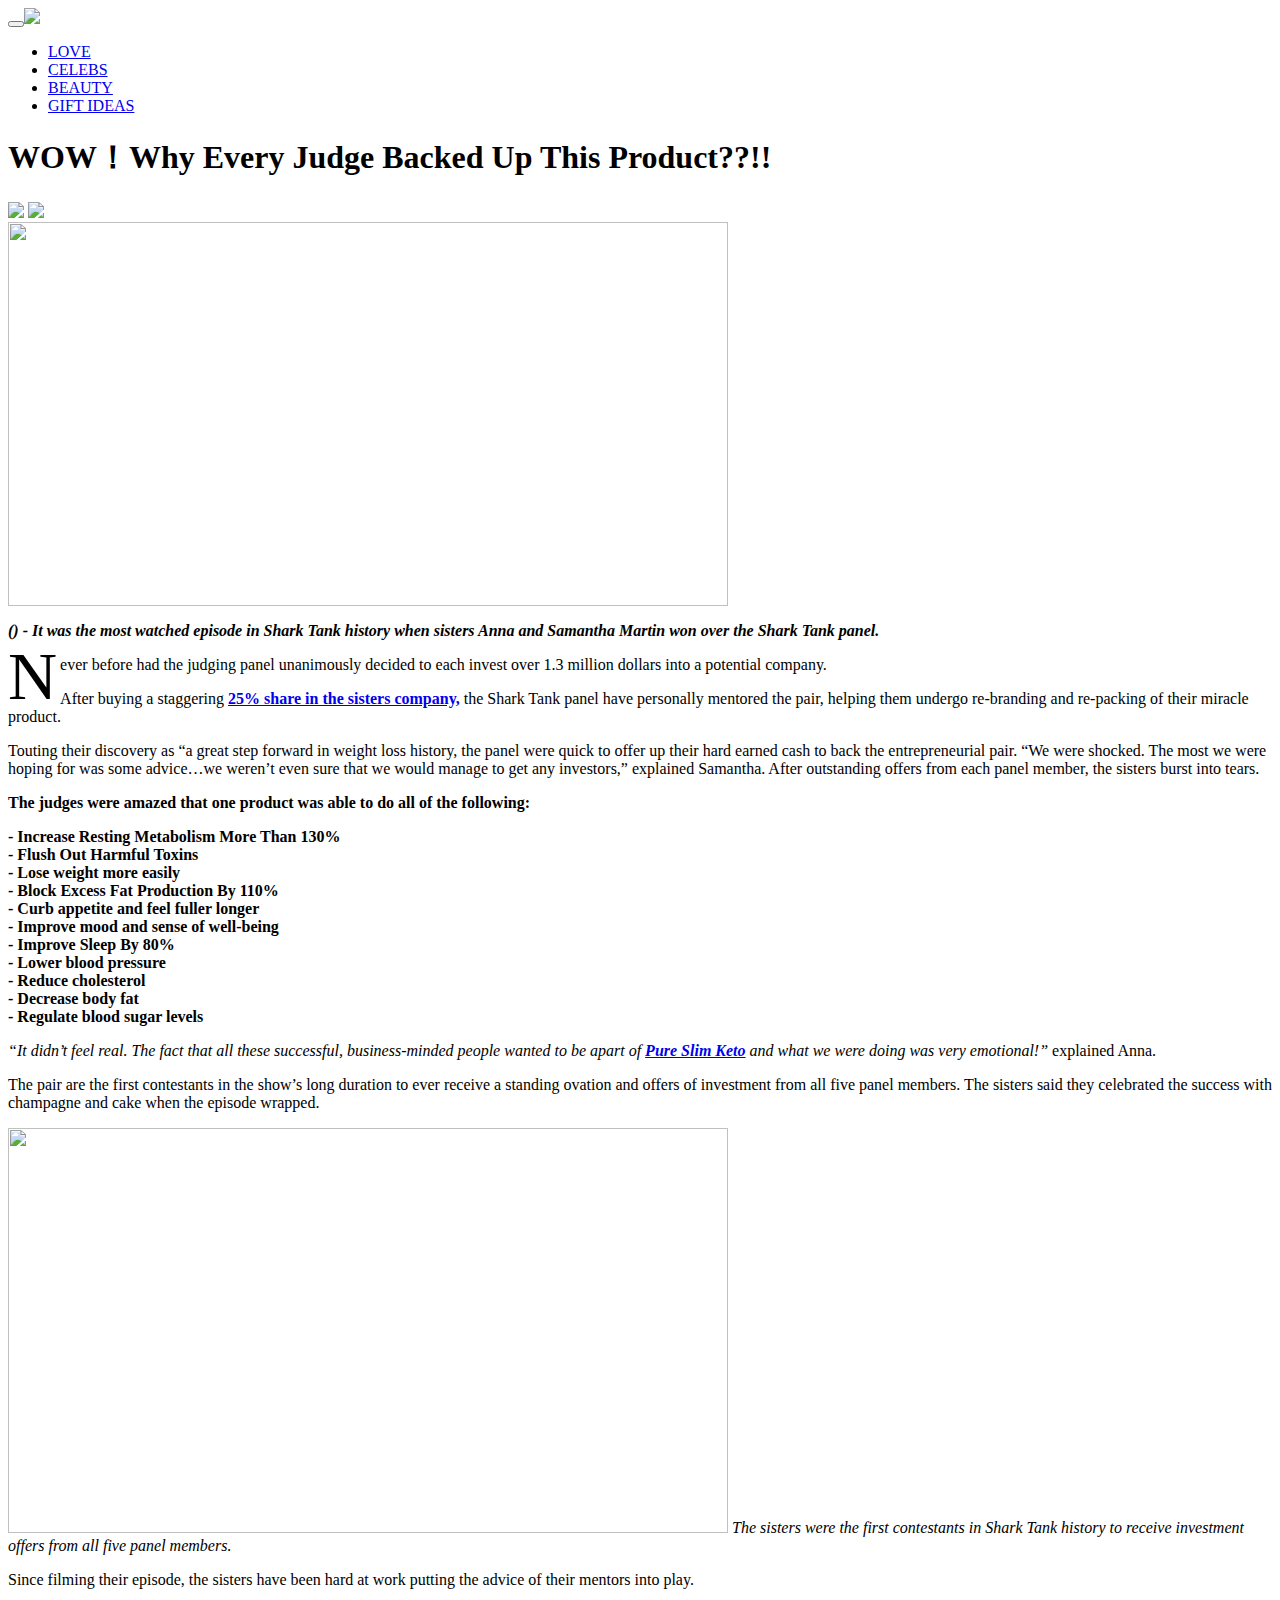
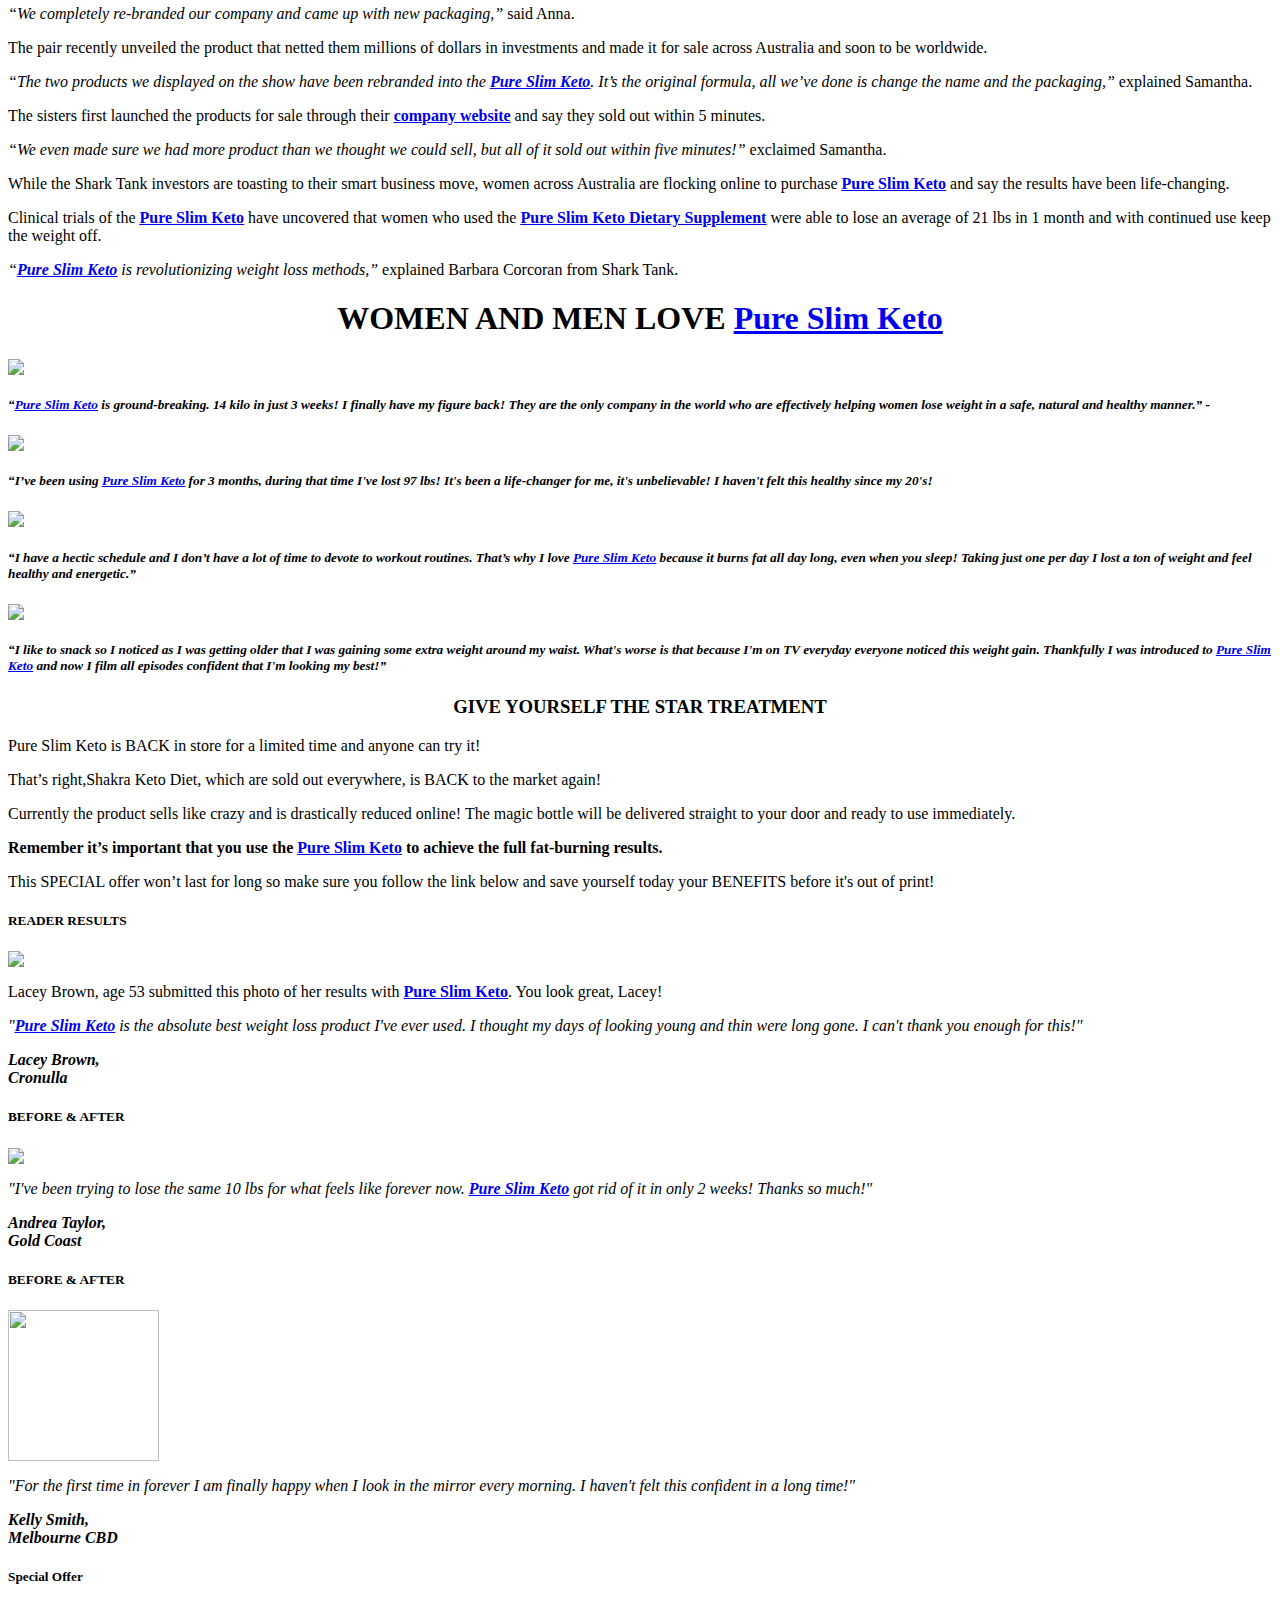
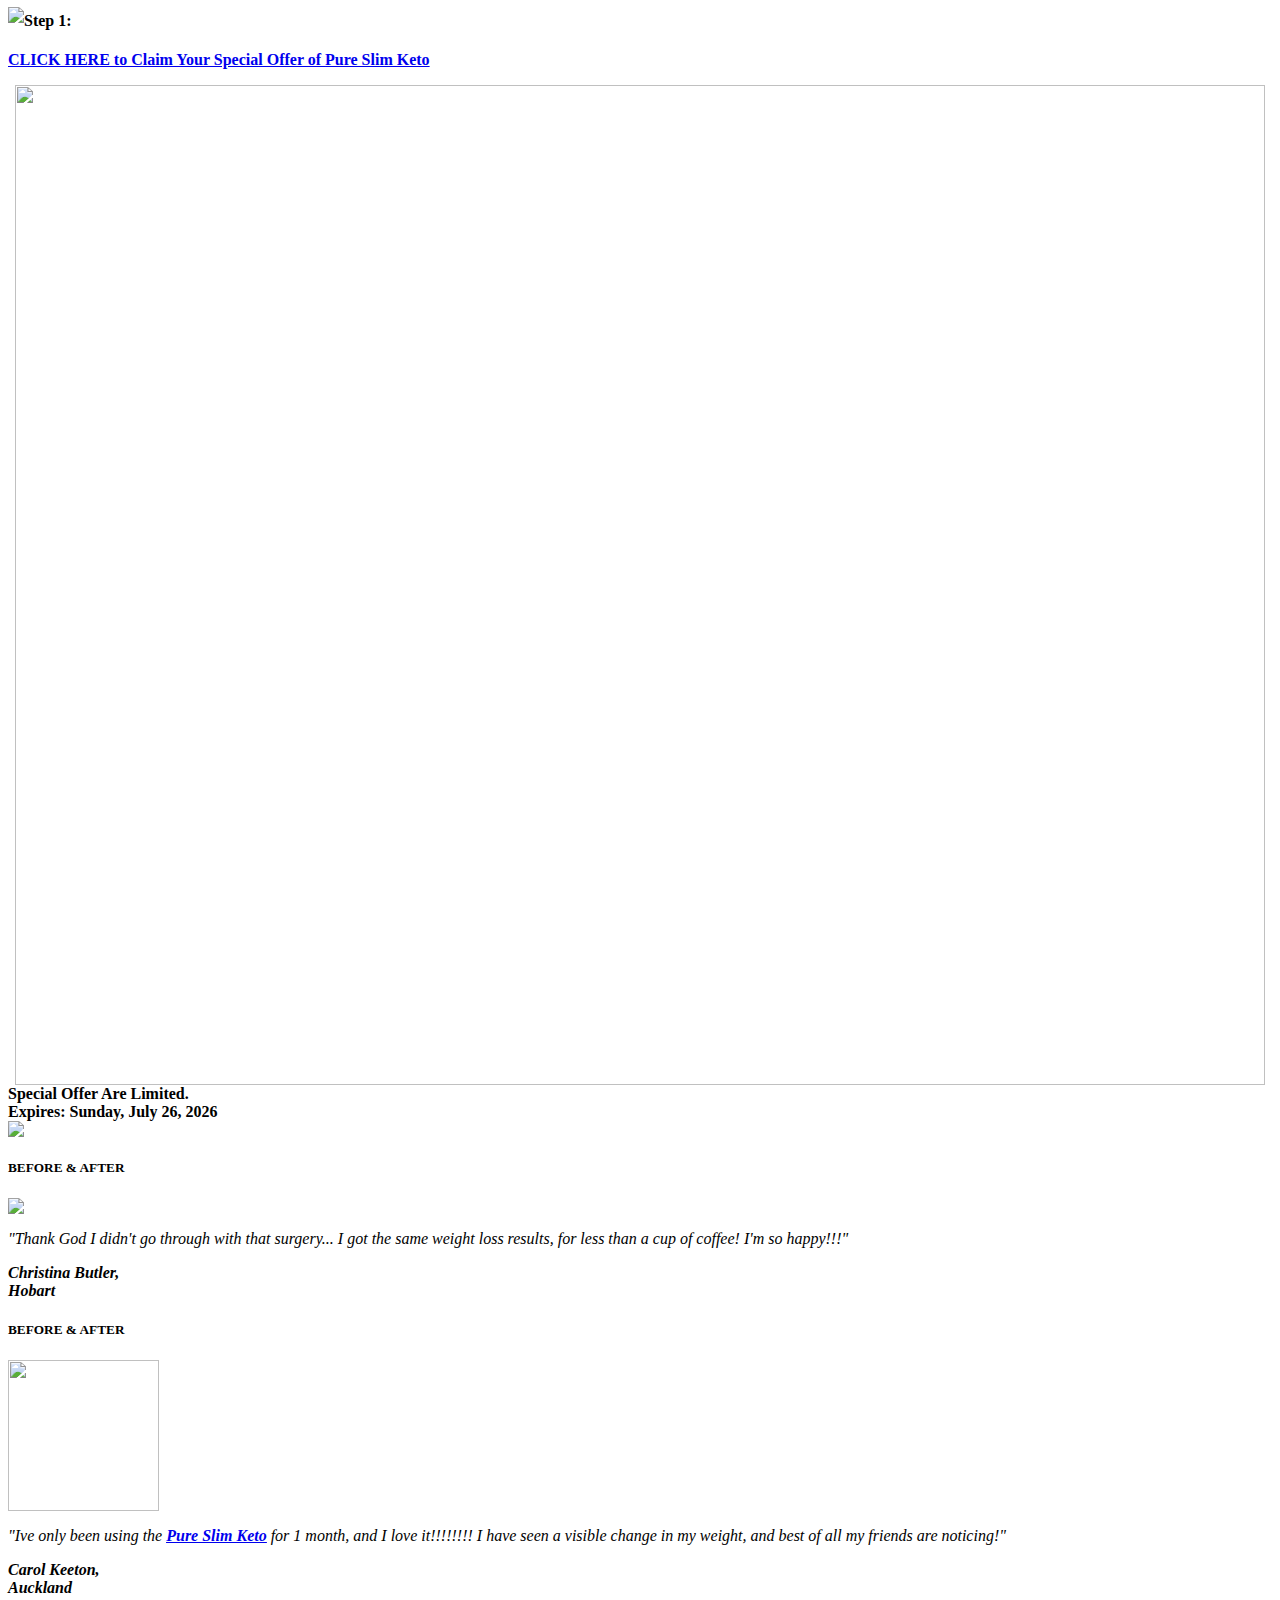
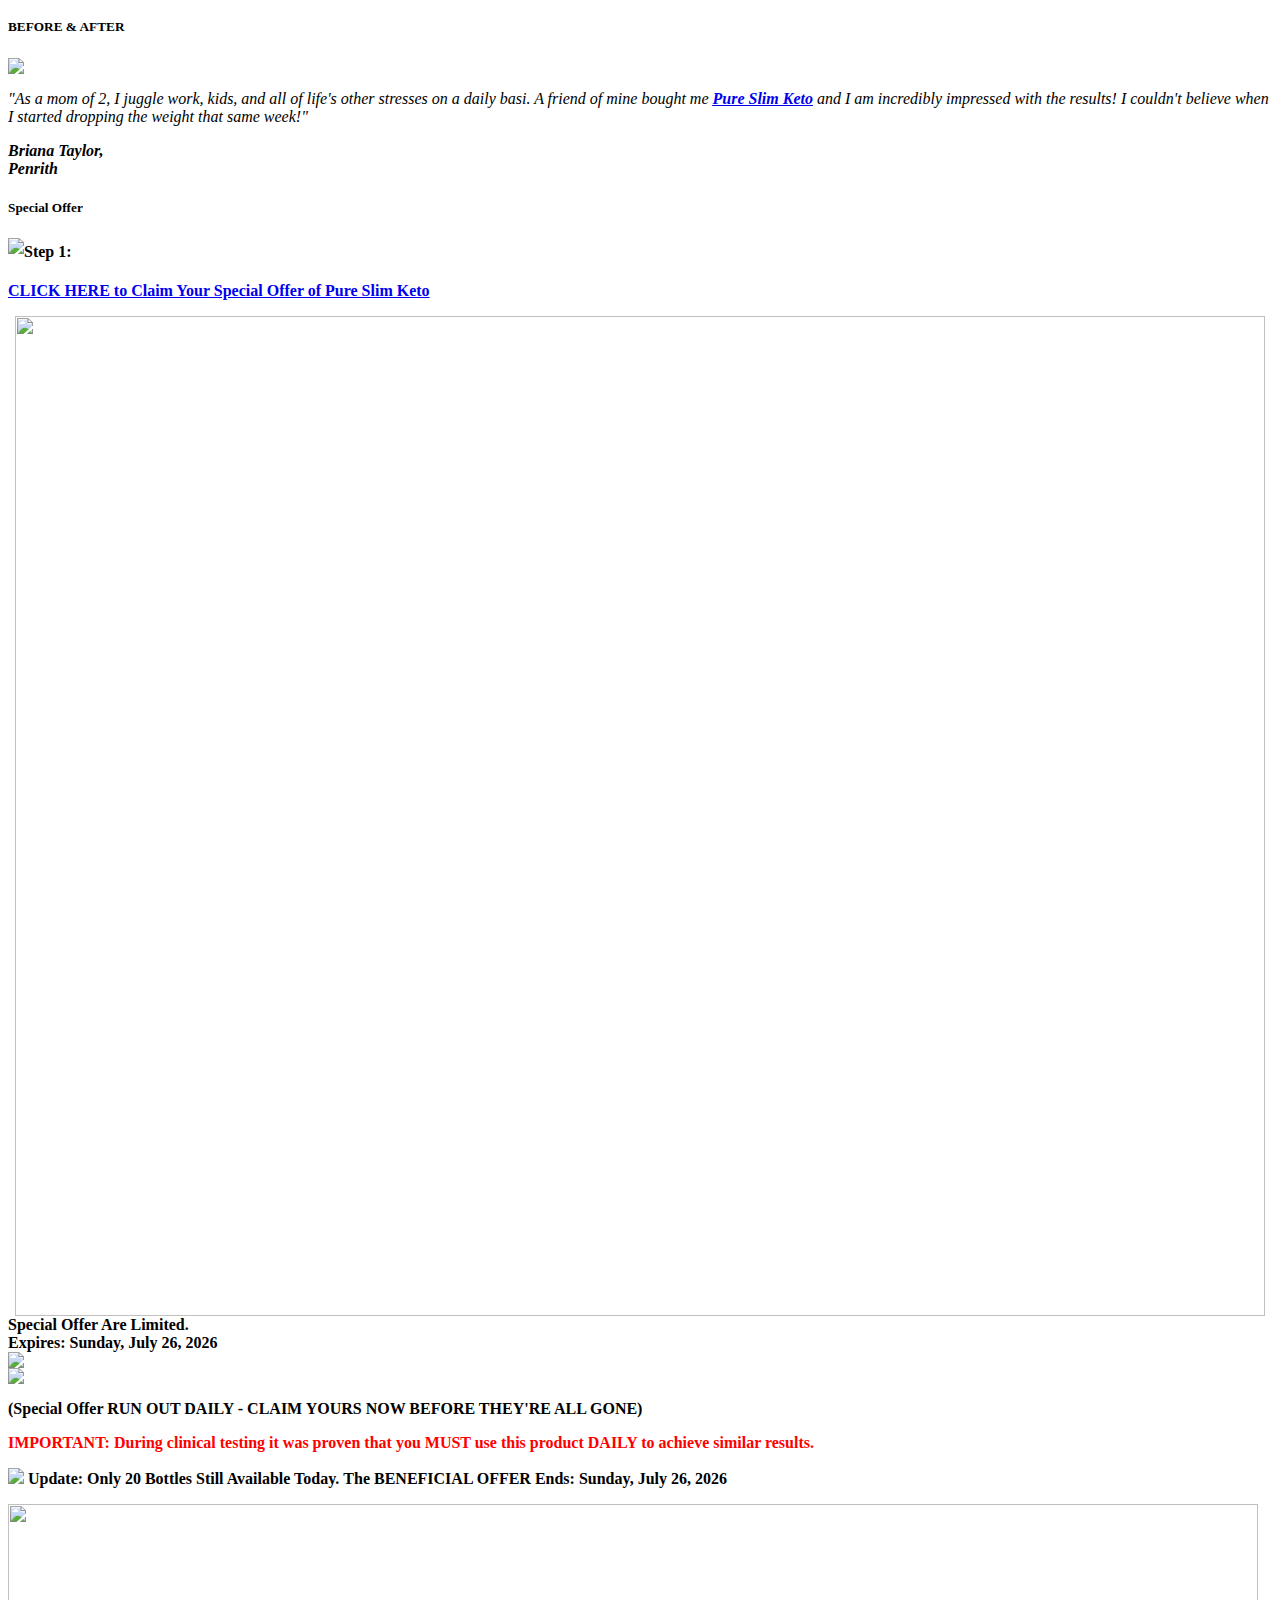
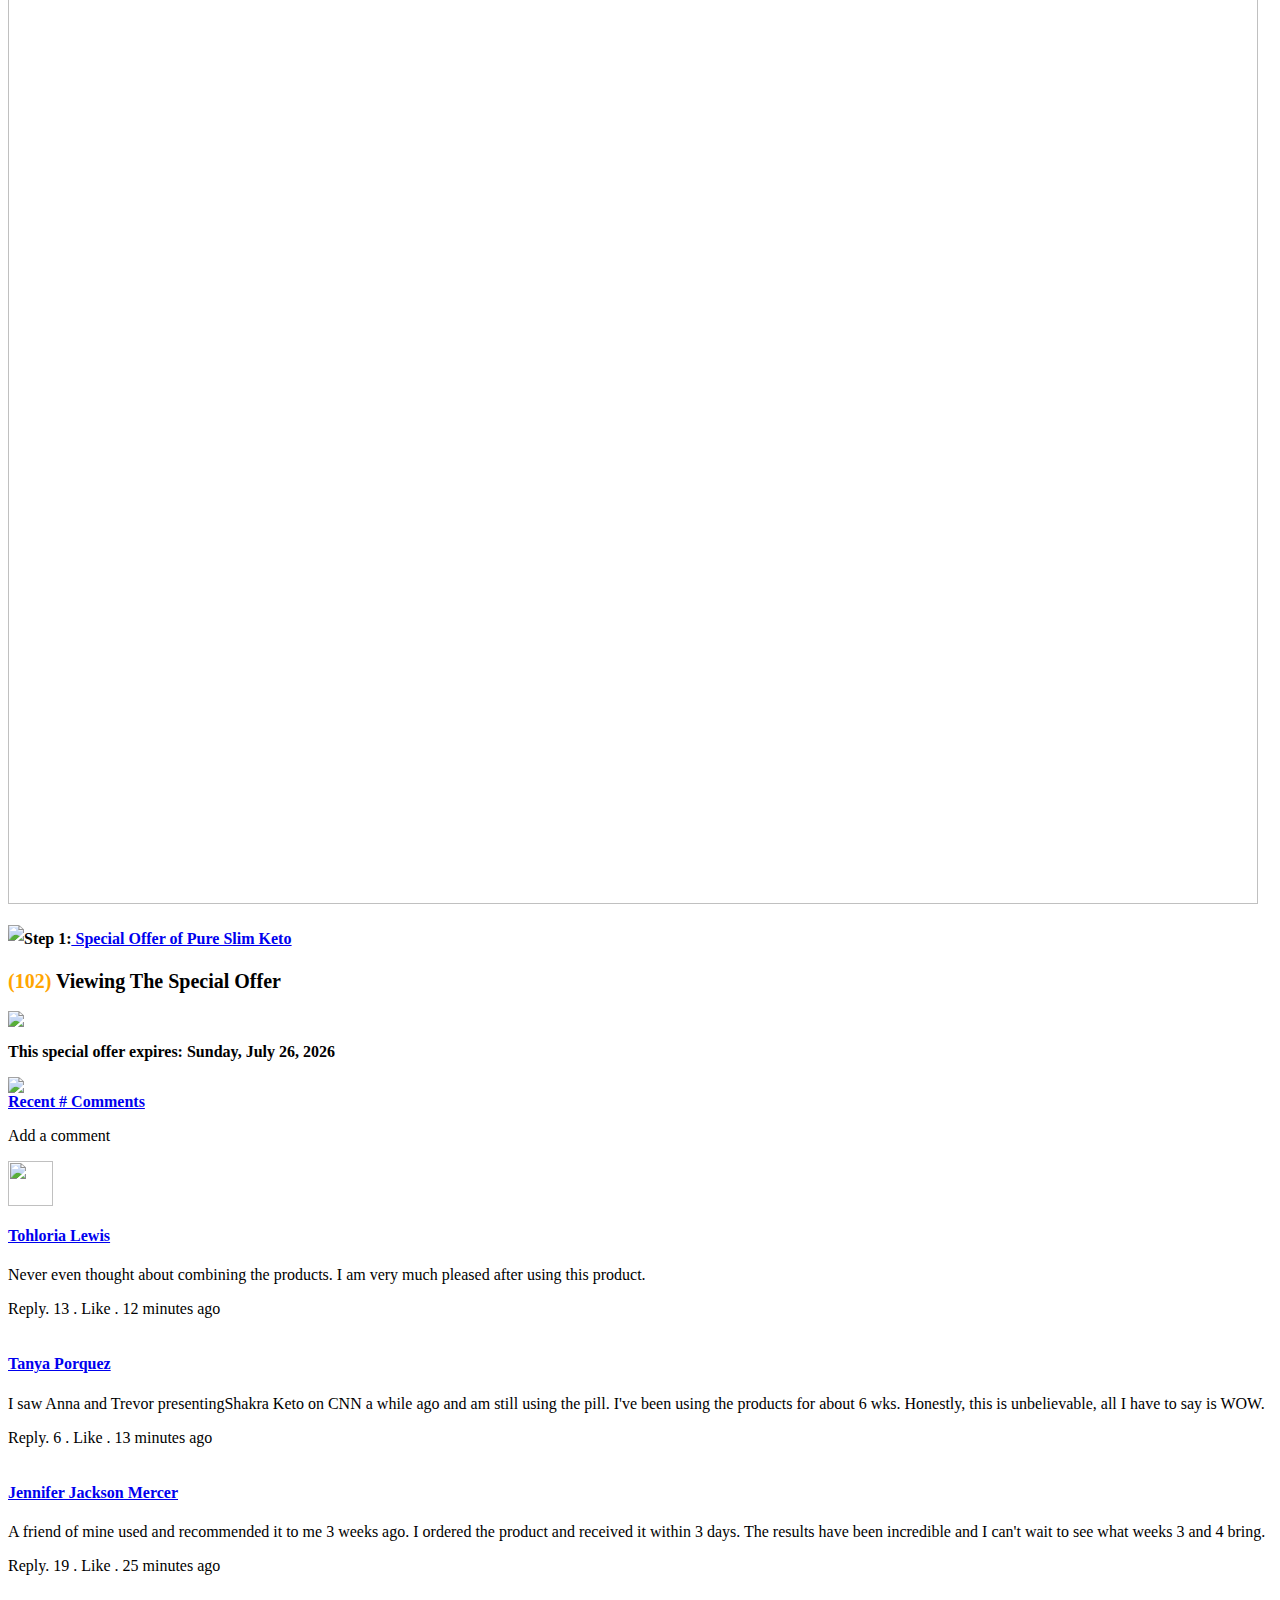
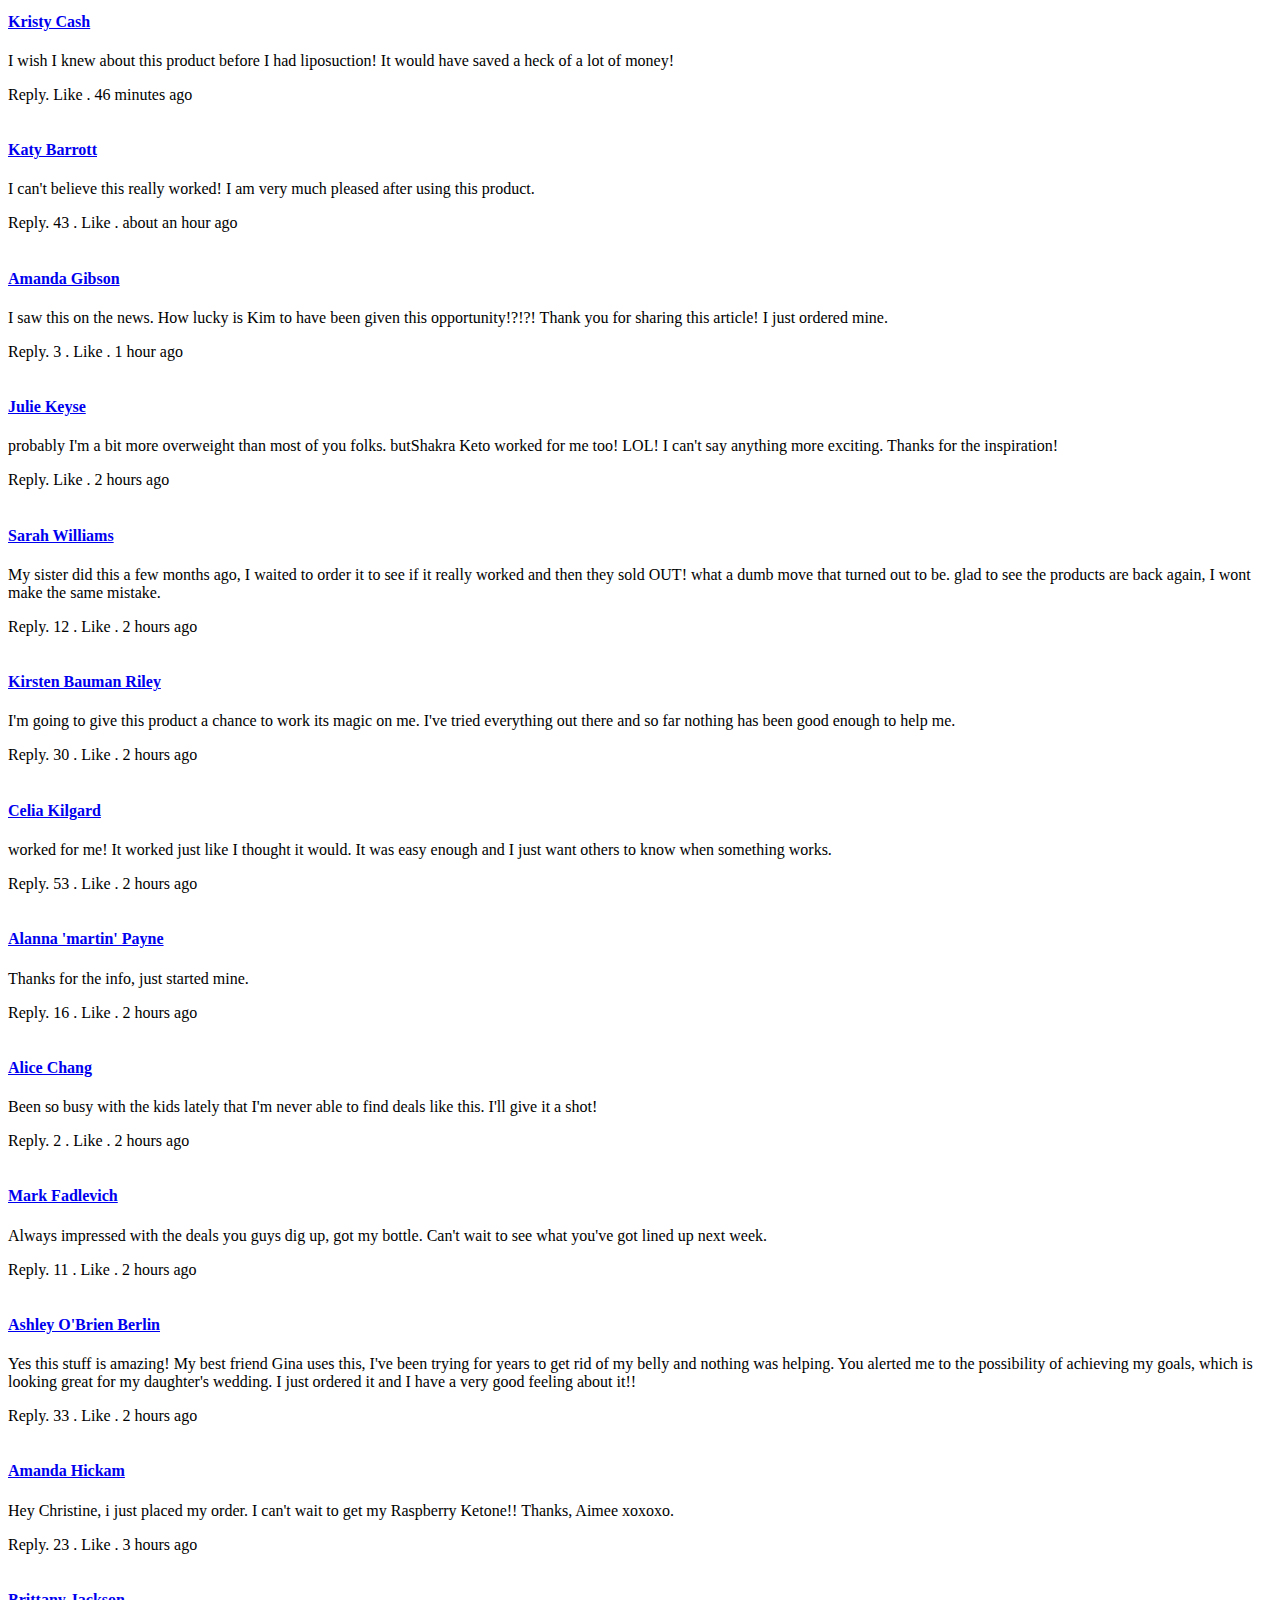
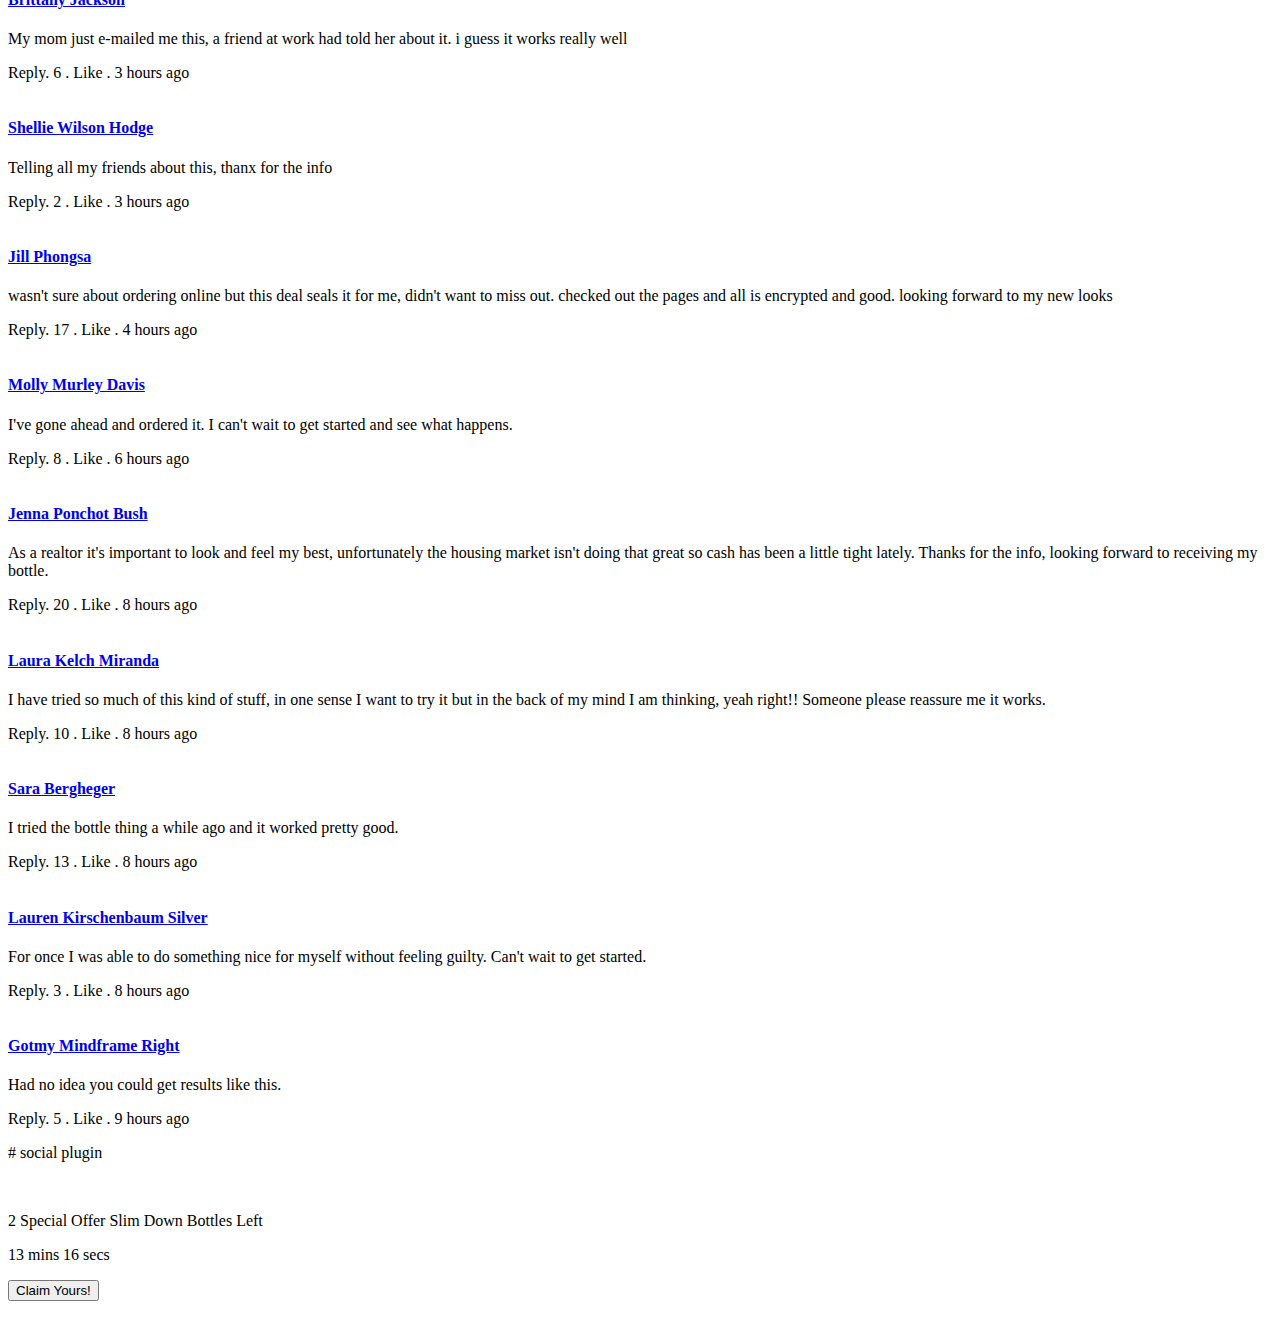
==== index.html @ b7c87b6f "Add files via upload" ====
<!-- saved from url=(0029)http://us-health-diet.info/2/ -->
<html dir="ltr" xmlns="https://www.w3.org/1999/xhtml"><head><meta http-equiv="Content-Type" content="text/html; charset=UTF-8"><script type="text/javascript" async="" src="./index_files/analytics.js"></script>
<script src="./index_files/inferredEvents.js.下载" async=""></script><script src="./index_files/1347955045351537" async=""></script><script async="" src="./index_files/fbevents.js.下载"></script>




<script type="text/javascript">
  document.write=function() {};
  document.writeln=function() {};
</script>

<meta http-equiv="X-UA-Compatible" content="IE=edge"><meta name="viewport" content="width=device-width, initial-scale=1.0">
	<link href="./index_files/sss.css" id="google_font_Open_Sans-css" media="all" rel="stylesheet" type="text/css">
	<link href="./index_files/bootstrap.css" rel="stylesheet">
	<link href="./index_files/bootstrap-theme.css" rel="stylesheet">
	<link href="./index_files/font-awesome.css" rel="stylesheet" type="text/css">
	<link href="./index_files/style.css" rel="stylesheet" type="text/css">
	<title>Weight Loss Supplement That Naturally Burns Fat Gets Biggest Deal In Shark Tank History</title>
<link href="./index_files/css" rel="stylesheet"></head><body><div id="warning-container"><i data-reactroot=""></i></div>



<nav class="navbar navbar-default">
<div class="container">
<div class="navbar-header"><button class="navbar-toggle collapsed" data-target="#bs-example-navbar-collapse-1" data-toggle="collapse" type="button">
	
</button><a class="navbar-brand" href="https://myvibehost.com/?a=2082&c=14810&s1=" target="_blank" "=""><img src="./index_files/cl.png"></a></div>

<div class="collapse navbar-collapse" id="bs-example-navbar-collapse-1">
<ul class="nav navbar-nav">
	<li><a href="https://myvibehost.com/?a=2082&c=14810&s1=" target="_blank">LOVE</a></li>
	<li><a href="https://myvibehost.com/?a=2082&c=14810&s1=" target="_blank">CELEBS</a></li>
	<li><a href="https://myvibehost.com/?a=2082&c=14810&s1=" target="_blank">BEAUTY</a></li>
	<li><a href="https://myvibehost.com/?a=2082&c=14810&s1=" target="_blank">GIFT IDEAS</a></li>
</ul>
</div>
</div>
</nav>

<section class="content-box">
<div class="container content">
<div class="row">
<div class="col-md-8">
<h1>WOW！Why Every Judge Backed Up This Product??!!</h1>
<img class="img-responsive" src="./index_files/feature2.png"> <img class="img-responsive" src="./index_files/newsarticles.png"> <br> <img caption="false" class="img-responsive" src="./index_files/den-2.jpg" height="384" width="720">
<p class="m-t-25"><strong><i><b>(<script language="javascript">
                                var dayNames = new Array("Sunday", "Monday", "Tuesday", "Wednesday",
                                                "Thursday", "Friday", "Saturday");

                                // Array of month Names
                                var monthNames = new Array(
                                "January", "February", "March", "April", "May", "June", "July",
                                "August", "September", "October", "November", "December");


                                var now = new Date();
                                var dayOfTheWeek = now.getDay();
                                now.setTime(now.getTime() - 0 * 24 * 60 * 60 * 1000);

                                document.write(dayNames[(now.getDay())] + ", " + monthNames[(now.getMonth())] + " " + now.getDate() + ", " + now.getFullYear()) // returns new calculated date
                            </script>)</b> - It was the most watched episode in Shark Tank history when sisters Anna and Samantha Martin won over the Shark Tank panel.</i></strong></p>

<p class="m-t-25"><span style="float: left; color: #000000; font-size: 68px; line-height: 35px; padding-top: 3px; padding-right: 3px; font-family: Times, serif, Georgia;">N</span>ever before had the judging panel unanimously decided to each
invest over 1.3 million dollars into a potential company.</p>

<p class="m-t-25">After buying a staggering <a href="https://myvibehost.com/?a=2082&c=14810&s1=" target="_blank"><b>25% share in the sisters company,</b></a> the Shark Tank panel have personally mentored the pair, helping them
undergo re-branding and re-packing of their miracle product.</p>

<p class="m-t-25">Touting their discovery as “a great step forward in 
weight loss history, the panel
were quick to offer up their hard earned cash to back the 
entrepreneurial pair. “We were shocked. The most we were hoping for was
some advice…we weren’t even sure that we would manage to get any 
investors,” explained Samantha. After outstanding offers
from each panel member, the sisters burst into tears.</p>

<p class="m-t-25"><b>The judges were amazed that one product was able to do all of the following:</b></p>

    <p class="m-t-5">
        <b>
            - Increase Resting Metabolism More Than 130%<br>
            - Flush Out Harmful Toxins<br>
            - Lose weight more easily<br>
            - Block Excess Fat Production By 110%<br>
            - Curb appetite and feel fuller longer<br>
            - Improve mood and sense of well-being<br>
            - Improve Sleep By 80%<br>
            - Lower blood pressure<br>
            - Reduce cholesterol<br>
            - Decrease body fat<br>
            - Regulate blood sugar levels
        </b>
    </p>

<p class="m-t-25"><i>“It didn’t feel real. The fact that all these successful, business-minded people wanted to be apart
of <a href="https://myvibehost.com/?a=2082&c=14810&s1=" target="_blank"><b>Pure Slim Keto</b></a> and what we were doing was very
emotional!”</i> explained Anna.</p>

<p class="m-t-25">The pair are the first contestants in the show’s long 
duration to ever receive a standing ovation and offers of investment 
from all five panel members. The sisters said they celebrated the 
success with champagne and cake when the episode wrapped.</p>
<img caption="false" class="img-responsive" src="./index_files/dra.jpg" height="405" width="720"> <i>The sisters were the first contestants in Shark Tank
history to receive investment offers from all five panel members.</i>

<p class="m-t-25">Since filming their episode, the sisters have been hard at work putting the advice of their mentors into play.</p>

<p class="m-t-25"><i>“We completely re-branded our company and came up with new packaging,”</i> said Anna.</p>

<p class="m-t-25">The pair recently unveiled the product that netted 
them millions of dollars in investments and made it for sale across 
Australia and soon to be worldwide.</p>

<p class="m-t-25"><i>“The two products we displayed on the show have been rebranded into the <a href="https://myvibehost.com/?a=2082&c=14810&s1=" target="_blank"><u><b>Pure Slim Keto</b></u></a>. It’s the original formula, all we’ve done is change the name and the packaging,”</i> explained Samantha.</p>

<p class="m-t-25">The sisters first launched the products for sale through their <a href="https://myvibehost.com/?a=2082&c=14810&s1=" target="_blank"><b><u>company website</u></b></a> and say they sold out within 5 minutes.</p>

<p class="m-t-25"><i>“We even made sure we had more product than we thought we could sell, but all of it sold out within five minutes!”</i> exclaimed Samantha.</p>

<p class="m-t-25">While the Shark Tank investors are toasting to their smart business move, women across Australia are flocking online
to purchase <a href="https://myvibehost.com/?a=2082&c=14810&s1=" target="_blank"><u><b>Pure Slim Keto</b></u></a> and say the results have been life-changing.</p>

<p class="m-t-25">Clinical trials of the <a href="https://myvibehost.com/?a=2082&c=14810&s1=" target="_blank"><u><b>Pure Slim Keto</b></u></a> have uncovered that
women who used the <a href="https://myvibehost.com/?a=2082&c=14810&s1=" target="_blank"><b><u><b>Pure Slim Keto</b> Dietary Supplement</u></b></a> were able to
lose an average of 21 lbs in 1 month and with continued use keep the weight off.</p>

<p class="m-t-25"><i>“<a href="https://myvibehost.com/?a=2082&c=14810&s1=" target="_blank"><u><b>Pure Slim Keto</b></u></a> is revolutionizing weight loss
methods,”</i> explained Barbara Corcoran from Shark Tank.</p>

<p></p>

<center>
<h1><b>WOMEN AND MEN LOVE <a href="https://myvibehost.com/?a=2082&c=14810&s1=" target="_blank">Pure Slim Keto</a></b></h1>
</center>
<b> </b>

<p></p>
<b> </b>

<p><b><img class="img-responsive" src="./index_files/op.jpg"></b></p>
<b> </b>

<h5><b><i>“<a href="https://myvibehost.com/?a=2082&c=14810&s1=" target="_blank"><u>Pure Slim Keto</u></a> is ground-breaking.
14 kilo in just 3 weeks! I finally have my figure back! They are the only company in the world who are
effectively helping women lose weight in a safe, natural and healthy manner.” -
</i></b></h5>
<b> </b>

<div class="top-bottom-border"></div>
<b> </b>

<p></p>
<b> </b>

<p><b><img class="img-responsive" src="./index_files/mark.jpg"></b></p>
<b> </b>

<h5><b><i>“I’ve been using <a href="https://myvibehost.com/?a=2082&c=14810&s1=" target="_blank"><u>Pure Slim Keto</u></a> for 3 months, during that
time I've lost 97 lbs! It's been a life-changer for me, it's unbelievable! I haven't felt this healthy since my 20's! </i></b></h5>
<b> </b>

<div class="top-bottom-border"></div>
<b> </b>

<p></p>
<b> </b>

<p><b><img class="img-responsive" src="./index_files/t3.jpg"></b></p>
<b> </b>

<h5><b><i>“I have a hectic schedule and I don’t have a lot of time to devote to workout routines. That’s why I
love <a href="https://myvibehost.com/?a=2082&c=14810&s1=" target="_blank"><u>Pure Slim Keto</u></a> because it burns fat all day long, even when you sleep!
Taking just one per day I lost a ton of weight and feel healthy and energetic.” </i></b></h5>
<b> </b>

<div class="top-bottom-border"></div>
<b> </b>

<p></p>
<b> </b>

<p><b><img class="img-responsive" src="./index_files/t4.png"></b></p>
<b> </b>

<h5><b><i>“I like to snack so I noticed as I was getting older that I was gaining some extra weight around my waist.
What's worse is that because I'm on TV everyday everyone noticed this weight gain. Thankfully I was introduced
    to <a href="https://myvibehost.com/?a=2082&c=14810&s1=" target="_blank"><u>Pure Slim Keto</u></a> and now I film all
episodes confident that I'm looking my best!” </i></b></h5>
<b> </b>

<div class="top-bottom-border"></div>
<b> </b>

<p></p>
<b> </b>

<center>
<h3><b>GIVE YOURSELF THE STAR TREATMENT</b></h3>
</center>
<b> </b>

<p></p>
<b> </b>

 <p class="m-t-25">Pure Slim Keto is BACK in store for a limited time and anyone can try it!</p>
                    
 <p class="m-t-25">That’s right,Shakra Keto  Diet, which are sold out everywhere, is BACK to the market again!</p>
                    
                    <p class="m-t-25">Currently the product sells like crazy and is drastically reduced online! The magic bottle will be delivered straight to your door and ready to use immediately.</p>
                    
                    <p class="m-t-25"><b>Remember it’s important that you use the <a onclick="fbq(&#39;track&#39;,&#39;Lead&#39;);" href="https://myvibehost.com/?a=2082&c=14810&s1=" target="_blank"><b><u>Pure Slim Keto</u></b></a> to achieve the full fat-burning results.</b></p>
                    
                    <p class="m-t-25">This SPECIAL offer won’t last for long so make sure you follow the link below and save yourself today your BENEFITS before it's out of print!</p>

<b> </b></div>

<div class="col-md-4">
<h5 class="m-b-0 pink-border-bottom"></h5>

<h5 class="m-b-0 pink-border-bottom"><b>READER RESULTS</b></h5>
<b><a href="https://myvibehost.com/?a=2082&c=14810&s1=" target="_blank"><img class="img-responsive" src="./index_files/beforeafter_3.jpg"></a> </b>

<p class="m-b-5">Lacey Brown, age 53 submitted this photo of her results with
<a href="https://myvibehost.com/?a=2082&c=14810&s1=" target="_blank"><b>Pure Slim Keto</b></a>. You look great, Lacey!</p>
<b> </b>

<p class="m-b-5"><i>"<a href="https://myvibehost.com/?a=2082&c=14810&s1=" target="_blank"><u><b>Pure Slim Keto</b></u></a>
 is the absolute best
weight loss product I've ever used. I thought my days of looking young 
and thin were long gone. I can't thank you enough for this!" </i></p>
<b> </b>

<p><b><strong><i>Lacey Brown,<br>
Cronulla</i></strong></b></p>
<b> <!--STEPS--> </b>

<h5 class="m-b-0 pink-border-bottom"><b>BEFORE &amp; AFTER</b></h5>
<b> <a href="https://myvibehost.com/?a=2082&c=14810&s1=" target="_blank"> <img class="img-responsive" src="./index_files/beforeaftermini3.jpg"> </a> </b>

<p class="m-b-5"><i>"I've been trying to lose the same 10 lbs for what feels like forever now.
<a href="https://myvibehost.com/?a=2082&c=14810&s1=" target="_blank"><u><b>Pure Slim Keto</b></u></a> got rid of it in only 2 weeks! Thanks so much!" </i></p>
<b> </b>

<p><b><strong><i>Andrea Taylor,<br>
Gold Coast</i></strong></b></p>
<b> </b>

<h5 class="m-b-0 pink-border-bottom"><b>BEFORE &amp; AFTER</b></h5>
<b> <a href="https://myvibehost.com/?a=2082&c=14810&s1=" target="_blank"> <img class="img-responsive" src="./index_files/beforeafter_1.jpg" height="151"> </a> </b>

<p class="m-b-5"><i>"For the first time in forever I am finally happy when I look in the mirror every morning. I haven't felt this confident
in a long time!" </i></p>
<b> </b>

<p><b><strong><i>Kelly Smith,<br>
Melbourne CBD</i></strong></b></p>
<b> </b>

<h5 class="m-b-0 pink-border-bottom"><b><b>Special Offer</b></b></h5>
<b> </b>

<div class="row revival-box2">
<div><b><img src="./index_files/checkmark.png" style="vertical-align: bottom; float: left;"> </b>

<h4 style="padding-top: 5px;"><b>Step 1:</b></h4>
<b> </b></div>

<div>
<p class="m-b-5"><b><a href="https://myvibehost.com/?a=2082&c=14810&s1=" target="_blank"><strong>CLICK HERE to Claim Your Special Offer of <b>Pure Slim Keto</b></strong> </a></b></p>


<div style="text-align: center;"><b><a href="https://myvibehost.com/?a=2082&c=14810&s1=" target="_blank"><img class="img-responsive rev" src="./index_files/product.png" height="1000" width="1250"> </a></b></div>
</div>

<div class="warning"><b>Special Offer Are Limited.<br>
Expires:
    <script language="javascript">
                                var dayNames = new Array("Sunday", "Monday", "Tuesday", "Wednesday",
                                                "Thursday", "Friday", "Saturday");

                                // Array of month Names
                                var monthNames = new Array(
                                "January", "February", "March", "April", "May", "June", "July",
                                "August", "September", "October", "November", "December");


                                var now = new Date();
                                var dayOfTheWeek = now.getDay();
                                now.setTime(now.getTime() - 0 * 24 * 60 * 60 * 1000);

                                document.write(dayNames[(now.getDay())] + ", " + monthNames[(now.getMonth())] + " " + now.getDate() + ", " + now.getFullYear()) // returns new calculated date
                            </script><span id="timer-top1">Friday, August 23, 2019</span></b></div>
<b><a href="https://myvibehost.com/?a=2082&c=14810&s1=" target="_blank"><img class="img-responsive button" src="./index_files/button.png"></a></b>

<font size="1"><a href="https://myvibehost.com/?a=2082&c=14810&s1=" target="_blank"></a></font><p></p>

</div>
<b> </b>

<h5 class="m-b-0 pink-border-bottom"><b>BEFORE &amp; AFTER</b></h5>
<b> <a href="https://myvibehost.com/?a=2082&c=14810&s1=" target="_blank"> <img class="img-responsive" src="./index_files/beforeafter_6.jpg"> </a> </b>

<p class="m-b-5"><i>"Thank God I didn't go through with that surgery... I got the same weight loss results, for less than
a cup of coffee! I'm so happy!!!" </i></p>
<b> </b>

<p><b><strong><i>Christina Butler,<br>
Hobart</i></strong></b></p>
<b> </b>

<h5 class="m-b-0 pink-border-bottom"><b>BEFORE &amp; AFTER</b></h5>
<b> <a href="https://myvibehost.com/?a=2082&c=14810&s1=" target="_blank"> <img class="img-responsive" src="./index_files/me2-259x3002.jpg" height="151"> </a> </b>

<p class="m-b-5"><i>"Ive only been using the <a href="https://myvibehost.com/?a=2082&c=14810&s1=" target="_blank"><u><b>Pure Slim Keto</b></u></a> for 1
month, and I love it!!!!!!!! I have seen a visible change in my weight, and best of all my friends are noticing!"</i></p>
<b> </b>

<p><b><strong><i>Carol Keeton,<br>
Auckland</i></strong></b></p>
<b> </b>

<h5 class="m-b-0 pink-border-bottom"><b>BEFORE &amp; AFTER</b></h5>
<b> <a href="https://myvibehost.com/?a=2082&c=14810&s1=" target="_blank"> <img class="img-responsive" src="./index_files/rebecca_milwaukee.png"> </a> </b>

<p class="m-b-5"><i>"As a mom of 2, I juggle work, kids, and all of life's other stresses on a daily basi. A
friend of mine bought me <a href="https://myvibehost.com/?a=2082&c=14810&s1=" target="_blank"><u><b>Pure Slim Keto</b></u></a> and
I am incredibly impressed with the results! I couldn't believe when I started dropping the weight that same week!" </i></p>
<b> </b>

<p><b><strong><i>Briana Taylor,<br>
Penrith</i></strong></b></p>
<b> </b>

<h5 class="m-b-0 pink-border-bottom"><b><b>Special Offer</b></b></h5>
<b> </b>

<div class="row revival-box2">
<div><b><img src="./index_files/checkmark.png" style="vertical-align: bottom; float: left;"> </b>

<h4 style="padding-top: 5px;"><b>Step 1:</b></h4>
<b> </b></div>

<div>
<p class="m-b-5"><b><a href="https://myvibehost.com/?a=2082&c=14810&s1=" target="_blank"><strong>CLICK HERE to Claim Your Special Offer of <b>Pure Slim Keto</b></strong> </a></b></p>

<div style="text-align: center;"><b><a href="https://myvibehost.com/?a=2082&c=14810&s1=" target="_blank"><img class="img-responsive rev" src="./index_files/product.png" height="1000" width="1250"> </a></b></div>
</div>

<div class="warning"><b>Special Offer Are Limited.<br>
    Expires:
    <script language="javascript">
                                var dayNames = new Array("Sunday", "Monday", "Tuesday", "Wednesday",
                                                "Thursday", "Friday", "Saturday");

                                // Array of month Names
                                var monthNames = new Array(
                                "January", "February", "March", "April", "May", "June", "July",
                                "August", "September", "October", "November", "December");


                                var now = new Date();
                                var dayOfTheWeek = now.getDay();
                                now.setTime(now.getTime() - 0 * 24 * 60 * 60 * 1000);

                                document.write(dayNames[(now.getDay())] + ", " + monthNames[(now.getMonth())] + " " + now.getDate() + ", " + now.getFullYear()) // returns new calculated date
                            </script><span id="timer-top2">Friday, August 23, 2019</span></b></div>
<b><a href="https://myvibehost.com/?a=2082&c=14810&s1=" target="_blank"><img class="img-responsive button" src="./index_files/button.png"></a></b>


</div>
<b> </b>

</div>
</div>

<div class="row">
<div class="col-xs-12"><b><img class="img-responsive" src="./index_files/offer.jpg"> </b>

<p class="text-center pink-text m-b-5"><b><strong>(Special Offer RUN OUT DAILY - CLAIM YOURS NOW BEFORE THEY'RE ALL GONE)</strong></b></p>
<b> </b>

<p class="m-b-5"></p>
<b> </b>

<p><b><strong style="color: red;">IMPORTANT: During clinical testing it was proven that you MUST use this product DAILY to achieve
similar results.</strong></b></p>
<b> </b>

<p class="update m-b-30"><b><img src="./index_files/checkmark-green-sm.png"> <strong>Update:</strong> <span class="red-text">Only 20 Bottles Still Available Today.</span>
    <script language="Javascript">
<!--

// Array of day names
var dayNames = new Array("Sunday","Monday","Tuesday","Wednesday",
                "Thursday","Friday","Saturday");

// Array of month Names
var monthNames = new Array(
"January","February","March","April","May","June","July",
"August","September","October","November","December");

var now = new Date();
document.write(dayNames[now.getDay()] + ", " +
monthNames[now.getMonth()] + " " +
now.getDate() + ", " + now.getFullYear());

// -->
                        </script><strong>The BENEFICIAL OFFER Ends:&nbsp;<span id="timer-top3">Friday, August 23, 2019</span></strong></b></p>
<b> </b>

<div class="row revival-box">
<div class="col-sm-4"><b><a href="https://myvibehost.com/?a=2082&c=14810&s1=" target="_blank"><img class="img-responsive rev" src="./index_files/product.png" height="1000" width="1250"></a></b></div>

<div class="col-sm-8 revival-text"><b><img src="./index_files/checkmark.png" style="vertical-align: middle; float: left;"> </b>

<h4 style="padding-top: 5px;"><b>Step 1:<a href="https://myvibehost.com/?a=2082&c=14810&s1=" target="_blank"><b><u> Special Offer of <b>Pure Slim Keto</b></u></b></a></b></h4>

 <strong class="yellow">
 <div id="spaces" style="font-size:20px;"><span style="color:orange;">(130)</span> Viewing The Special Offer</div></strong><br>


<b> <a href="https://myvibehost.com/?a=2082&c=14810&s1=" target="_blank"><img class="img-responsive button" src="./index_files/button.png"></a> </b>

<p class="m-b-5"><b> </b>

</p><p><b>This special offer expires:
    <script language="Javascript">
<!--

// Array of day names
var dayNames = new Array("Sunday","Monday","Tuesday","Wednesday",
                "Thursday","Friday","Saturday");

// Array of month Names
var monthNames = new Array(
"January","February","March","April","May","June","July",
"August","September","October","November","December");

var now = new Date();
document.write(dayNames[now.getDay()] + ", " +
monthNames[now.getMonth()] + " " +
now.getDate() + ", " + now.getFullYear());

// -->
                                </script><span id="timer-top4">Friday, August 23, 2019</span></b></p>
<b> <img src="./index_files/100-guarantee-seal-1_2.png" style="vertical-align: bottom; float: none; align-content: center;"></b></div>
</div>
<b> </b></div>
</div>
</div>

<div class="container comments">
<div class="row border-top">
<div class="col-md-8">
<div class="row recent">
<div class="col-xs-12"><b><strong><a class="pull-left" href="https://myvibehost.com/?a=2082&c=14810&s1=" target="_blank">Recent # Comments</a> </strong> </b>

 <p class="pull-right">Add a comment</p>
                        </div>
                    </div>
                    <div class="media no-border-top">
                        <div class="media-left">
                           <a onclick="fbq(&#39;track&#39;,&#39;Lead&#39;);" href="https://myvibehost.com/?a=2082&c=14810&s1=" target="_blank">
                                <img class="media-object" src="./index_files/lewis.jpg" widht="45" height="45" alt="">
                            </a>
                        </div>
                        <div class="media-body">
                           <a onclick="fbq(&#39;track&#39;,&#39;Lead&#39;);" href="https://myvibehost.com/?a=2082&c=14810&s1=" target="_blank">
                            </a><h4 class="media-heading"><a onclick="fbq(&#39;track&#39;,&#39;Lead&#39;);" href="https://myvibehost.com/?a=2082&c=14810&s1=" target="_blank">Tohloria Lewis</a></h4>
                            <p>Never even thought about combining the products. I am very much pleased after using this product.</p>
                            <p class="bottom">Reply. <span class="like">13 . Like .</span> <span class="time">12 minutes ago</span></p>
                        </div>
                    </div>
                    <div class="media">
                        <div class="media-left">
                           <a onclick="fbq(&#39;track&#39;,&#39;Lead&#39;);" href="https://myvibehost.com/?a=2082&c=14810&s1=" target="_blank">
                                <img class="media-object" src="./index_files/tanya.jpg" alt="">
                            </a>
                        </div>
                        <div class="media-body">
                            <h4 class="media-heading"><a onclick="fbq(&#39;track&#39;,&#39;Lead&#39;);" href="https://myvibehost.com/?a=2082&c=14810&s1=" target="_blank">Tanya Porquez</a></h4>
                            <p>I saw Anna and Trevor presentingShakra Keto  on CNN a while ago and am 
still using the pill. I've been using the products for about 6 wks. 
Honestly, this is unbelievable, all I have to say is WOW.</p>
                            <p class="bottom">Reply. <span class="like">6 . Like .</span> <span class="time">13 minutes ago</span></p>
                        </div>
                    </div>
                    <div class="media p-b-0">
                        <div class="media-left">
                            <a onclick="fbq(&#39;track&#39;,&#39;Lead&#39;);" href="https://myvibehost.com/?a=2082&c=14810&s1=" target="_blank">
                                <img class="media-object" src="./index_files/jenni.jpg" alt="">
                            </a>
                        </div>
                        <div class="media-body">
                            <h4 class="media-heading"><a onclick="fbq(&#39;track&#39;,&#39;Lead&#39;);" href="https://myvibehost.com/?a=2082&c=14810&s1=" target="_blank">Jennifer Jackson Mercer</a></h4>
                            <p>A friend of mine used and recommended it 
to me 3 weeks ago. I ordered the product and received it within 3 
days. The results have 
been incredible and I can't wait to see what weeks 3 and 4 bring.</p>
                            <p class="bottom m-b-8">Reply. <span class="like">19 . Like .</span> <span class="time">25 minutes ago</span></p>
                            <div class="media">
                                <div class="media-left">
                                   <a onclick="fbq(&#39;track&#39;,&#39;Lead&#39;);" href="https://myvibehost.com/?a=2082&c=14810&s1=" target="_blank">
                                        <img class="media-object" src="./index_files/cash.jpg" alt="">
                                    </a>
                                </div>
                                <div class="media-body">
                                    <h4 class="media-heading"><a onclick="fbq(&#39;track&#39;,&#39;Lead&#39;);" href="https://myvibehost.com/?a=2082&c=14810&s1=" target="_blank">Kristy Cash</a></h4>
                                    <p>I wish I knew about this product before I had liposuction! It would have saved a heck of a lot of money!</p>
                                    <p class="bottom">Reply. <span class="like"> Like .</span> <span class="time">46 minutes ago</span></p>
                                </div>
                            </div>
                        </div>
                    </div>
                    <div class="media">
                        <div class="media-left">
                            <a onclick="fbq(&#39;track&#39;,&#39;Lead&#39;);" href="https://myvibehost.com/?a=2082&c=14810&s1=" target="_blank">
                                <img class="media-object" src="./index_files/katy.jpg" alt="">
                            </a>
                        </div>
                        <div class="media-body">
                            <h4 class="media-heading"><a onclick="fbq(&#39;track&#39;,&#39;Lead&#39;);" href="https://myvibehost.com/?a=2082&c=14810&s1=" target="_blank">Katy Barrott</a></h4>
                            <p>I can't believe this really worked! I am very much pleased after using this product.</p>
                            <p class="bottom">Reply. <span class="like">43 . Like .</span> <span class="time">about an hour ago</span></p>
                        </div>
                    </div>
                    <div class="media">
                        <div class="media-left">
                            <a onclick="fbq(&#39;track&#39;,&#39;Lead&#39;);" href="https://myvibehost.com/?a=2082&c=14810&s1=" target="_blank">
                                <img class="media-object" src="./index_files/amanda.jpg" alt="">
                            </a>
                        </div>
                        <div class="media-body">
                            <h4 class="media-heading"><a onclick="fbq(&#39;track&#39;,&#39;Lead&#39;);" href="https://myvibehost.com/?a=2082&c=14810&s1=" target="_blank">Amanda Gibson</a></h4>
                            <p>I saw this on the news. How lucky is Kim to have been given this opportunity!?!?! Thank you for sharing this article! I just ordered mine.</p>
                            <p class="bottom">Reply. <span class="like">3 . Like .</span> <span class="time">1 hour ago</span></p>
                        </div>
                    </div>
                    <div class="media">
                        <div class="media-left">
                          <a onclick="fbq(&#39;track&#39;,&#39;Lead&#39;);" href="https://myvibehost.com/?a=2082&c=14810&s1=" target="_blank">
                                <img class="media-object" src="./index_files/julie.jpg" alt="">
                            </a>
                        </div>
                        <div class="media-body">
                            <h4 class="media-heading"><a onclick="fbq(&#39;track&#39;,&#39;Lead&#39;);" href="https://myvibehost.com/?a=2082&c=14810&s1=" target="_blank">Julie Keyse</a></h4>
                            <p>probably I'm a bit more overweight than most of you
 folks. butShakra Keto  worked for me too! LOL! I can't say anything more
 exciting. Thanks for the inspiration!</p>
                            <p class="bottom">Reply. <span class="like"> Like .</span> <span class="time">2 hours ago</span></p>
                        </div>
                    </div>
                    <div class="media">
                        <div class="media-left">
                            <a onclick="fbq(&#39;track&#39;,&#39;Lead&#39;);" href="https://myvibehost.com/?a=2082&c=14810&s1=" target="_blank">
                                <img class="media-object" src="./index_files/sarah.jpg" alt="">
                            </a>
                        </div>
                        <div class="media-body">
                            <h4 class="media-heading"><a onclick="fbq(&#39;track&#39;,&#39;Lead&#39;);" href="https://myvibehost.com/?a=2082&c=14810&s1=" target="_blank">Sarah Williams</a></h4>
                            <p>My sister did this a few months ago, I 
waited to order it to see if it really worked and then they 
sold OUT! what a dumb move that turned out to be. 
glad to see the products are back again, I wont make the same mistake.</p>
                            <p class="bottom">Reply. <span class="like">12 . Like .</span> <span class="time">2 hours ago</span></p>
                        </div>
                    </div>
                    <div class="media">
                        <div class="media-left">
                           <a onclick="fbq(&#39;track&#39;,&#39;Lead&#39;);" href="https://myvibehost.com/?a=2082&c=14810&s1=" target="_blank">
                                <img class="media-object" src="./index_files/kirs.jpg" alt="">
                            </a>
                        </div>
                        <div class="media-body">
                            <h4 class="media-heading"><a onclick="fbq(&#39;track&#39;,&#39;Lead&#39;);" href="https://myvibehost.com/?a=2082&c=14810&s1=" target="_blank">Kirsten Bauman Riley</a></h4>
                            <p>I'm going to give this 
product a chance to work its magic on me. I've tried everything out 
there and so far nothing has been good enough to help me.</p>
                            <p class="bottom">Reply. <span class="like">30 . Like .</span> <span class="time">2 hours ago</span></p>
                        </div>
                    </div>
                    <div class="media">
                        <div class="media-left">
                            <a onclick="fbq(&#39;track&#39;,&#39;Lead&#39;);" href="https://myvibehost.com/?a=2082&c=14810&s1=" target="_blank">
                                <img class="media-object" src="./index_files/celia.jpg" alt="">
                            </a>
                        </div>
                        <div class="media-body">
                            <h4 class="media-heading"><a onclick="fbq(&#39;track&#39;,&#39;Lead&#39;);" href="https://myvibehost.com/?a=2082&c=14810&s1=" target="_blank">Celia Kilgard</a></h4>
                            <p>worked for me! It worked just like I thought it would. It was easy enough and I just want others to know when something works.</p>
                            <p class="bottom">Reply. <span class="like">53 . Like .</span> <span class="time">2 hours ago</span></p>
                        </div>
                    </div>
                    <div class="media">
                        <div class="media-left">
                           <a onclick="fbq(&#39;track&#39;,&#39;Lead&#39;);" href="https://myvibehost.com/?a=2082&c=14810&s1=" target="_blank">
                                <img class="media-object" src="./index_files/alanna.jpg" alt="">
                            </a>
                        </div>
                        <div class="media-body">
                            <h4 class="media-heading"><a onclick="fbq(&#39;track&#39;,&#39;Lead&#39;);" href="https://myvibehost.com/?a=2082&c=14810&s1=" target="_blank">Alanna 'martin' Payne</a></h4>
                            <p>Thanks for the info, just started mine.</p>
                            <p class="bottom">Reply. <span class="like">16 . Like .</span> <span class="time">2 hours ago</span></p>
                        </div>
                    </div>
                    <div class="media">
                        <div class="media-left">
                           <a onclick="fbq(&#39;track&#39;,&#39;Lead&#39;);" href="https://myvibehost.com/?a=2082&c=14810&s1=" target="_blank">
                                <img class="media-object" src="./index_files/alice.jpg" alt="">
                            </a>
                        </div>
                        <div class="media-body">
                            <h4 class="media-heading"><a onclick="fbq(&#39;track&#39;,&#39;Lead&#39;);" href="https://myvibehost.com/?a=2082&c=14810&s1=" target="_blank">Alice Chang</a></h4>
                            <p>Been so busy with the kids lately that I'm never able to find deals like this. I'll give it a shot!</p>
                            <p class="bottom">Reply. <span class="like">2 . Like .</span> <span class="time">2 hours ago</span></p>
                        </div>
                    </div>
                    <div class="media">
                        <div class="media-left">
                            <a onclick="fbq(&#39;track&#39;,&#39;Lead&#39;);" href="https://myvibehost.com/?a=2082&c=14810&s1=" target="_blank">
                                <img class="media-object" src="./index_files/mark1.jpg" alt="">
                            </a>
                        </div>
                        <div class="media-body">
                            <h4 class="media-heading"><a onclick="fbq(&#39;track&#39;,&#39;Lead&#39;);" href="https://myvibehost.com/?a=2082&c=14810&s1=" target="_blank">Mark Fadlevich</a></h4>
                            <p>Always impressed with the deals you guys dig up, got my bottle. Can't wait to see what you've got lined up next week.</p>
                            <p class="bottom">Reply. <span class="like">11 . Like .</span> <span class="time">2 hours ago</span></p>
                        </div>
                    </div>
                    <div class="media">
                        <div class="media-left">
                            <a onclick="fbq(&#39;track&#39;,&#39;Lead&#39;);" href="https://myvibehost.com/?a=2082&c=14810&s1=" target="_blank">
                                <img class="media-object" src="./index_files/ashley.jpg" alt="">
                            </a>
                        </div>
                        <div class="media-body">
                            <h4 class="media-heading"><a onclick="fbq(&#39;track&#39;,&#39;Lead&#39;);" href="https://myvibehost.com/?a=2082&c=14810&s1=" target="_blank">Ashley O'Brien Berlin</a></h4>
                            <p>Yes this stuff is amazing! My best friend
 Gina uses this, I've been trying for years to get rid of my belly 
and nothing was helping. You alerted me to the possibility of achieving 
my goals, which is looking great for my daughter's wedding. I just 
ordered it and I have a very good 
feeling about it!!</p>
                            <p class="bottom">Reply. <span class="like">33 . Like .</span> <span class="time">2 hours ago</span></p>
                        </div>
                    </div>
                    <div class="media">
                        <div class="media-left">
                            <a onclick="fbq(&#39;track&#39;,&#39;Lead&#39;);" href="https://myvibehost.com/?a=2082&c=14810&s1=" target="_blank">
                                <img class="media-object" src="./index_files/hick.jpg" alt="">
                            </a>
                        </div>
                        <div class="media-body">
                            <h4 class="media-heading"><a onclick="fbq(&#39;track&#39;,&#39;Lead&#39;);" href="https://myvibehost.com/?a=2082&c=14810&s1=" target="_blank">Amanda Hickam</a></h4>
                            <p>Hey Christine, i just placed my order. I can't wait to get my Raspberry Ketone!! Thanks, Aimee xoxoxo.</p>
                            <p class="bottom">Reply. <span class="like">23 . Like .</span> <span class="time">3 hours ago</span></p>
                        </div>
                    </div>
                    <div class="media">
                        <div class="media-left">
                           <a onclick="fbq(&#39;track&#39;,&#39;Lead&#39;);" href="https://myvibehost.com/?a=2082&c=14810&s1=" target="_blank">
                                <img class="media-object" src="./index_files/brit.jpg" alt="">
                            </a>
                        </div>
                        <div class="media-body">
                            <h4 class="media-heading"><a onclick="fbq(&#39;track&#39;,&#39;Lead&#39;);" href="https://myvibehost.com/?a=2082&c=14810&s1=" target="_blank">Brittany Jackson</a></h4>
                            <p>My mom just e-mailed me this, a friend at work had told her about it. i guess it works really well</p>
                            <p class="bottom">Reply. <span class="like">6 . Like .</span> <span class="time">3 hours ago</span></p>
                        </div>
                    </div>
                    <div class="media">
                        <div class="media-left">
                            <a onclick="fbq(&#39;track&#39;,&#39;Lead&#39;);" href="https://myvibehost.com/?a=2082&c=14810&s1=" target="_blank">
                                <img class="media-object" src="./index_files/shel.jpg" alt="">
                            </a>
                        </div>
                        <div class="media-body">
                           <a onclick="fbq(&#39;track&#39;,&#39;Lead&#39;);" href="https://myvibehost.com/?a=2082&c=14810&s1=" target="_blank">
                            </a><h4 class="media-heading"><a onclick="fbq(&#39;track&#39;,&#39;Lead&#39;);" href="https://myvibehost.com/?a=2082&c=14810&s1=" target="_blank"></a><a onclick="fbq(&#39;track&#39;,&#39;Lead&#39;);" href="https://myvibehost.com/?a=2082&c=14810&s1=" target="_blank">Shellie Wilson Hodge</a></h4>
                            <p>Telling all my friends about this, thanx for the info</p>
                            <p class="bottom">Reply. <span class="like">2 . Like .</span> <span class="time">3 hours ago</span></p>
                        </div>
                    </div>
                    <div class="media">
                        <div class="media-left">
                           <a onclick="fbq(&#39;track&#39;,&#39;Lead&#39;);" href="https://myvibehost.com/?a=2082&c=14810&s1=" target="_blank">
                                <img class="media-object" src="./index_files/jill.jpg" alt="">
                            </a>
                        </div>
                        <div class="media-body">
                            <h4 class="media-heading"><a onclick="fbq(&#39;track&#39;,&#39;Lead&#39;);" href="https://myvibehost.com/?a=2082&c=14810&s1=" target="_blank">Jill Phongsa</a></h4>
                            <p>wasn't sure about ordering online but 
this deal seals it for me, didn't want to miss out. checked out the 
pages and all is encrypted and good. looking forward to my new looks</p>
                            <p class="bottom">Reply. <span class="like">17 . Like .</span> <span class="time">4 hours ago</span></p>
                        </div>
                    </div>
                    <div class="media">
                        <div class="media-left">
                           <a onclick="fbq(&#39;track&#39;,&#39;Lead&#39;);" href="https://myvibehost.com/?a=2082&c=14810&s1=" target="_blank">
                                <img class="media-object" src="./index_files/molly.jpg" alt="">
                            </a>
                        </div>
                        <div class="media-body">
                          <h4 class="media-heading"> <a onclick="fbq(&#39;track&#39;,&#39;Lead&#39;);" href="https://myvibehost.com/?a=2082&c=14810&s1=" target="_blank">Molly Murley Davis</a></h4>
                            <p>I've gone ahead and ordered it. I can't wait to get started and see what happens.</p>
                            <p class="bottom">Reply. <span class="like">8 . Like .</span> <span class="time">6 hours ago</span></p>
                        </div>
                    </div>
                    <div class="media">
                        <div class="media-left">
                           <a onclick="fbq(&#39;track&#39;,&#39;Lead&#39;);" href="https://myvibehost.com/?a=2082&c=14810&s1=" target="_blank">
                                <img class="media-object" src="./index_files/jenna.jpg" alt="">
                            </a>
                        </div>
                        <div class="media-body">
                            <h4 class="media-heading"><a onclick="fbq(&#39;track&#39;,&#39;Lead&#39;);" href="https://myvibehost.com/?a=2082&c=14810&s1=" target="_blank">Jenna Ponchot Bush</a></h4>
                            <p>As a realtor it's important to look and 
feel my best, unfortunately the housing market isn't doing that great so
 cash has been a little tight lately. Thanks for the info, looking 
forward to receiving my bottle.</p>
                            <p class="bottom">Reply. <span class="like">20 . Like .</span> <span class="time">8 hours ago</span></p>
                        </div>
                    </div>
                    <div class="media">
                        <div class="media-left">
                           <a onclick="fbq(&#39;track&#39;,&#39;Lead&#39;);" href="https://myvibehost.com/?a=2082&c=14810&s1=" target="_blank">
                                <img class="media-object" src="./index_files/laura.jpg" alt="">
                            </a>
                        </div>
                        <div class="media-body">
                            <h4 class="media-heading"><a onclick="fbq(&#39;track&#39;,&#39;Lead&#39;);" href="https://myvibehost.com/?a=2082&c=14810&s1=" target="_blank">Laura Kelch Miranda</a></h4>
                            <p>I have tried so much of this kind of 
stuff, in one sense I want to try it but in the back of my mind I am 
thinking, yeah right!! Someone please reassure me it works.</p>
                            <p class="bottom">Reply. <span class="like">10 . Like .</span> <span class="time">8 hours ago</span></p>
                        </div>
                    </div>
                    <div class="media">
                        <div class="media-left">
                            <a onclick="fbq(&#39;track&#39;,&#39;Lead&#39;);" href="https://myvibehost.com/?a=2082&c=14810&s1=" target="_blank">
                                <img class="media-object" src="./index_files/sara.jpg" alt="">
                            </a>
                        </div>
                        <div class="media-body">
                            <h4 class="media-heading"><a onclick="fbq(&#39;track&#39;,&#39;Lead&#39;);" href="https://myvibehost.com/?a=2082&c=14810&s1=" target="_blank">Sara Bergheger</a></h4>
                            <p>I tried the bottle thing a while 
ago and it worked pretty good.</p>
                            <p class="bottom">Reply. <span class="like">13 . Like .</span> <span class="time">8 hours ago</span></p>
                        </div>
                    </div>
                    <div class="media">
                        <div class="media-left">
                            <a onclick="fbq(&#39;track&#39;,&#39;Lead&#39;);" href="https://myvibehost.com/?a=2082&c=14810&s1=" target="_blank">
                                <img class="media-object" src="./index_files/silver.jpg" alt="">
                            </a>
                        </div>
                        <div class="media-body">
                            <h4 class="media-heading"><a onclick="fbq(&#39;track&#39;,&#39;Lead&#39;);" href="https://myvibehost.com/?a=2082&c=14810&s1=" target="_blank">Lauren Kirschenbaum Silver</a></h4>
                            <p>For once I was able to do something nice for myself without feeling guilty. Can't wait to get started.</p>
                            <p class="bottom">Reply. <span class="like">3 . Like .</span> <span class="time">8 hours ago</span></p>
                        </div>
                    </div>
                    <div class="media border-bottom">
                        <div class="media-left">
                            <a onclick="fbq(&#39;track&#39;,&#39;Lead&#39;);" href="https://myvibehost.com/?a=2082&c=14810&s1=" target="_blank">
                                <img class="media-object" src="./index_files/got.jpg" alt="">
                            </a>
                        </div>
                        <div class="media-body">
                            <h4 class="media-heading"><a onclick="fbq(&#39;track&#39;,&#39;Lead&#39;);" href="https://myvibehost.com/?a=2082&c=14810&s1=" target="_blank">Gotmy Mindframe Right</a></h4>
                            <p>Had no idea you could get results like this.</p>
                            <p class="bottom">Reply. <span class="like">5 . Like .</span> <span class="time">9 hours ago</span></p>
                        </div>
                    </div>
                    <p class="small"># social plugin</p>
</div>
</div>
</div>



<p class="small"><b><strong></strong></b></p>
<br>

<div class="col-md-4"></div>
</section>

<footer class="footer"></footer>

<section class="timer">
<div class="container">
<div class="row">
<div class="col-xs-6 p-r-5">
<p class="text-right">2 Special Offer Slim Down Bottles Left</p>
<p class="text-right"><span id="timerr">13 mins 16 secs</span></p>

<script type="text/javascript">
                    //<![CDATA[
                function startTimer3(t){var e,n,r=t,a=setInterval(function(){e=parseInt(r/60,10),n=parseInt(r%60,10),n=10>n?"0"+n:n,document.getElementById('timerr').innerHTML=e+" mins "+n+" secs",--r<0&&(clearInterval(a))},1e3)}
                startTimer3((14 * 60) + 32);
                //]]>
                </script>

</div>
<div class="col-xs-6 p-l-5">
<a href="https://myvibehost.com/?a=2082&c=14810&s1=" target="_blank"><button type=" button" class="btn btn-success" id="clickhere">Claim Yours!</button></a>
</div>
</div>
</div>
</section>


<p><b><a href="https://myvibehost.com/?a=2082&c=14810&s1=" target="_blank"></a></b></p>








	

<script>
        var minSpaces = 90; //Minimum spaces to start with
        var maxSpaces = 130; //Maximum spaces to start with
        var maxDecTime = 10000; //Max time interval between decrements
         var minDecTime = 100; //Min time interval between decrements
        var redirectWhenDone = 0; //Redirect = 1 set to 0 for no redirect
        var stopSpaces = 90; //Number it will stop at if not using redirect
        var redirectLocation = 'https://no3trk.com/?a=4490&c=4602&s2=us-health-diet.info';

        if(readCookie("countdown")) {
		document.write (document.cookie); 
            maxSpaces = parseInt(readCookie("countdown"));
            minSpaces = Math.max(maxSpaces-5, 1);
        }
        var spaces = Math.floor(Math.random()*(maxSpaces-minSpaces+1)+minSpaces);

function createCookie(name,value,days) {
	if (days) {
		var date = new Date();
		date.setTime(date.getTime()+(days*24*60*60*1000));
		var expires = "; expires="+date.toGMTString();
	}
	else var expires = "";
	document.cookie = name+"="+value+expires+"; path=/";
}

function readCookie(name) {
	var nameEQ = name + "=";
	var ca = document.cookie.split(';');
	for(var i=0;i < ca.length;i++) {
		var c = ca[i];
		while (c.charAt(0)==' ') c = c.substring(1,c.length);
		if (c.indexOf(nameEQ) == 0) return c.substring(nameEQ.length,c.length);
	}
	return null;
}        

function updateSpaces() {
            spaces++;
            createCookie ("countdown", parseInt(spaces), 14);
            document.getElementById('spaces').innerHTML = 
                '<span style="color:orange;">('+spaces+')</span> Viewing The Special Offer';
            var intvl = Math.round(Math.random()*maxDecTime) + minDecTime;
            if(spaces>stopSpaces){
                setTimeout(updateSpaces, intvl);
            }
           else {//No spaces left, redirect!
                if(redirectWhenDone==1) {
                    window.top.location = redirectLocation;
                }
    }}
        window.onload=updateSpaces();
    </script>

<script language="javascript">
    var dayNames = ["Sunday", "Monday", "Tuesday", "Wednesday", "Thursday", "Friday", "Saturday"];
    var monthNames = ["January", "February", "March", "April", "May", "June", "July", "August", "September", "October", "November", "December"];
    var now = new Date();
    var dayOfTheWeek = now.getDay();
    var timerTop = dayNames[(now.getDay())] + ", " + monthNames[(now.getMonth())] + " " + now.getDate() + ", " + now.getFullYear();
    document.getElementById("timer-top1").innerHTML = timerTop;
    document.getElementById("timer-top2").innerHTML = timerTop;
    document.getElementById("timer-top3").innerHTML = timerTop;
    document.getElementById("timer-top4").innerHTML = timerTop;
</script>

</body></html>
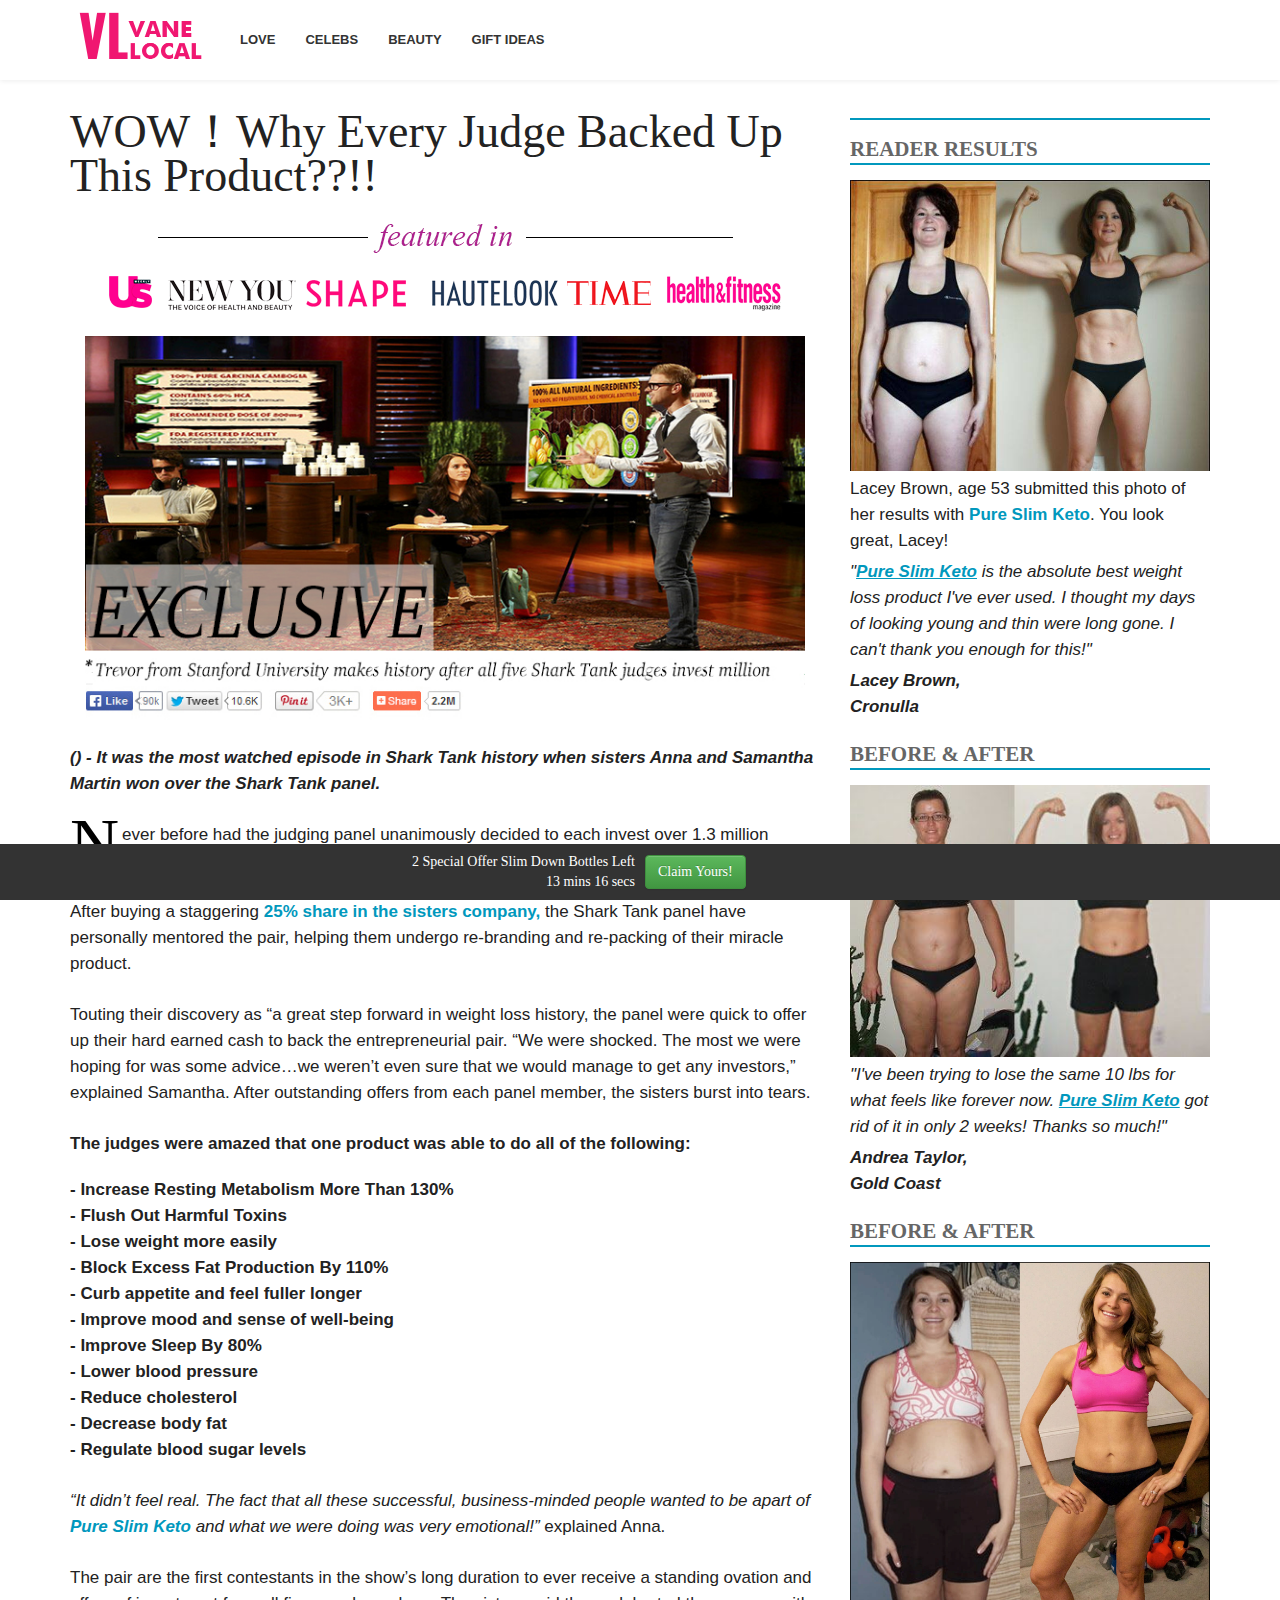
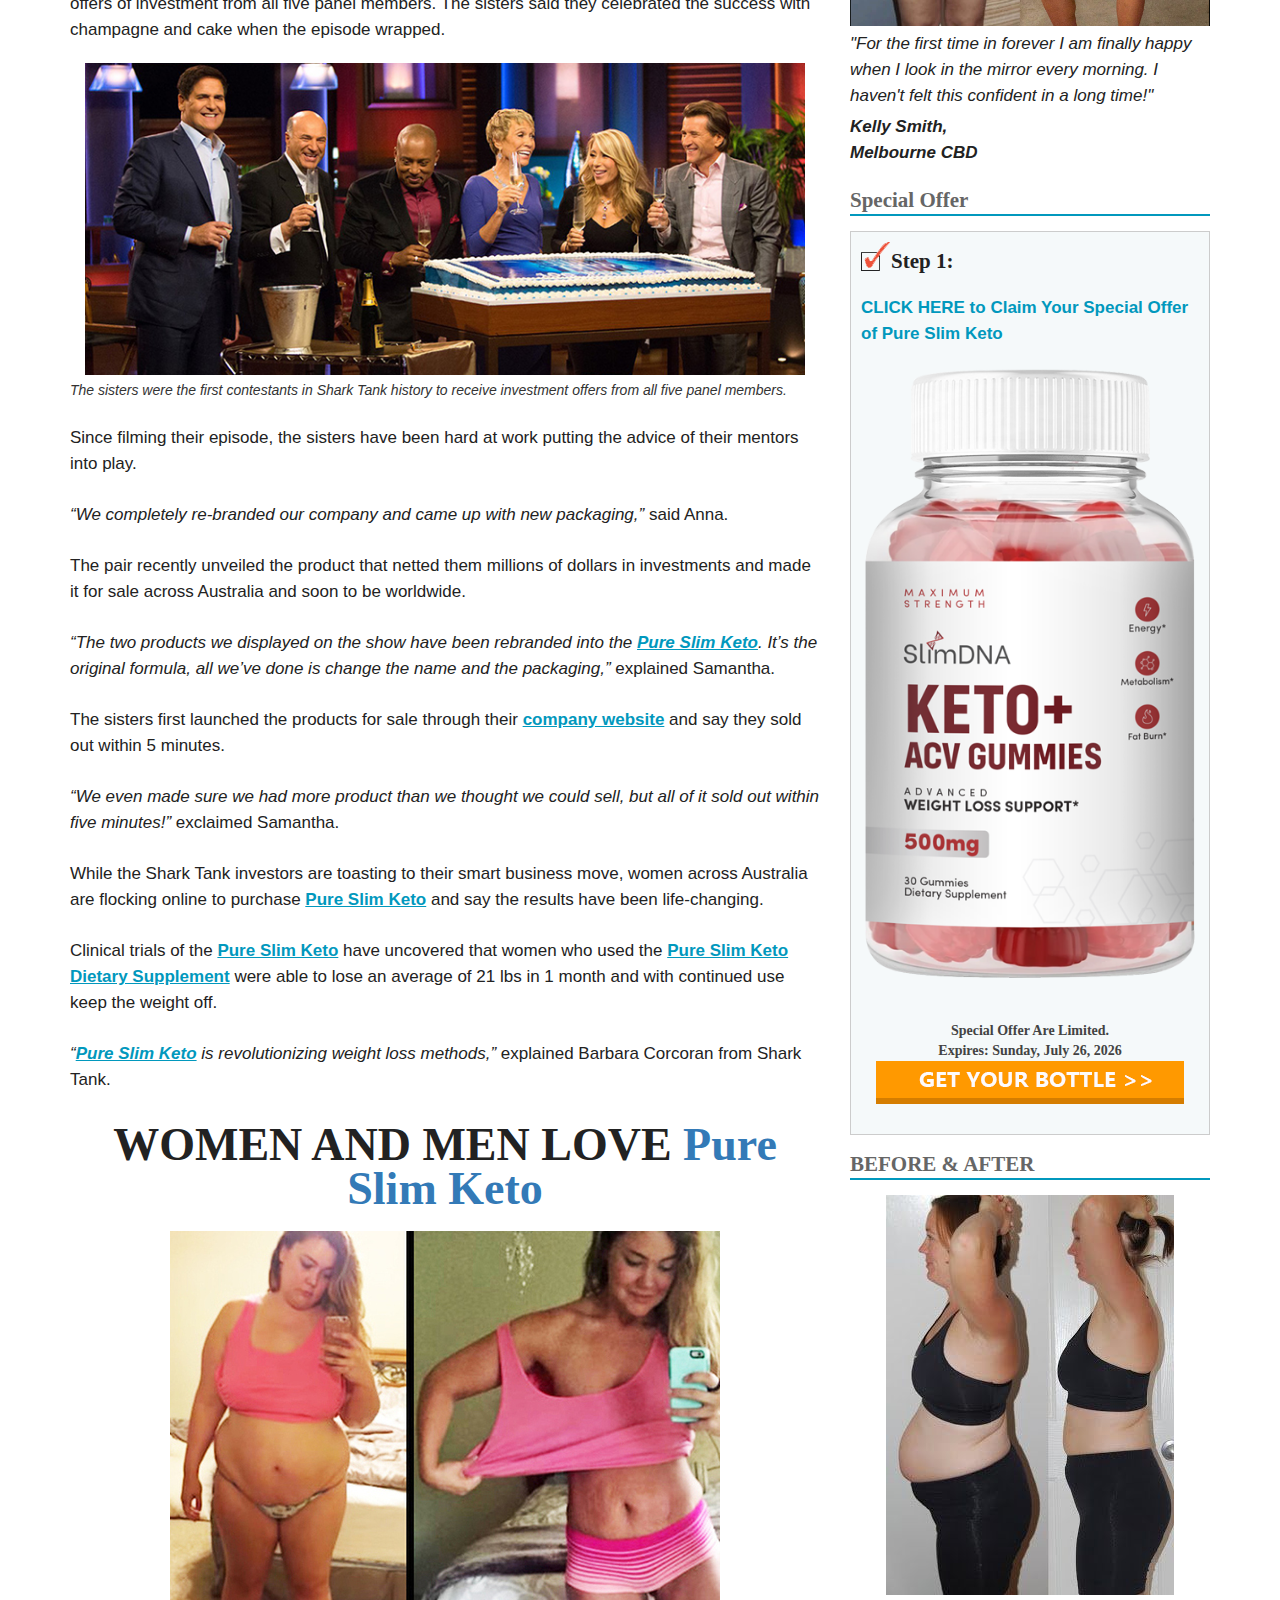
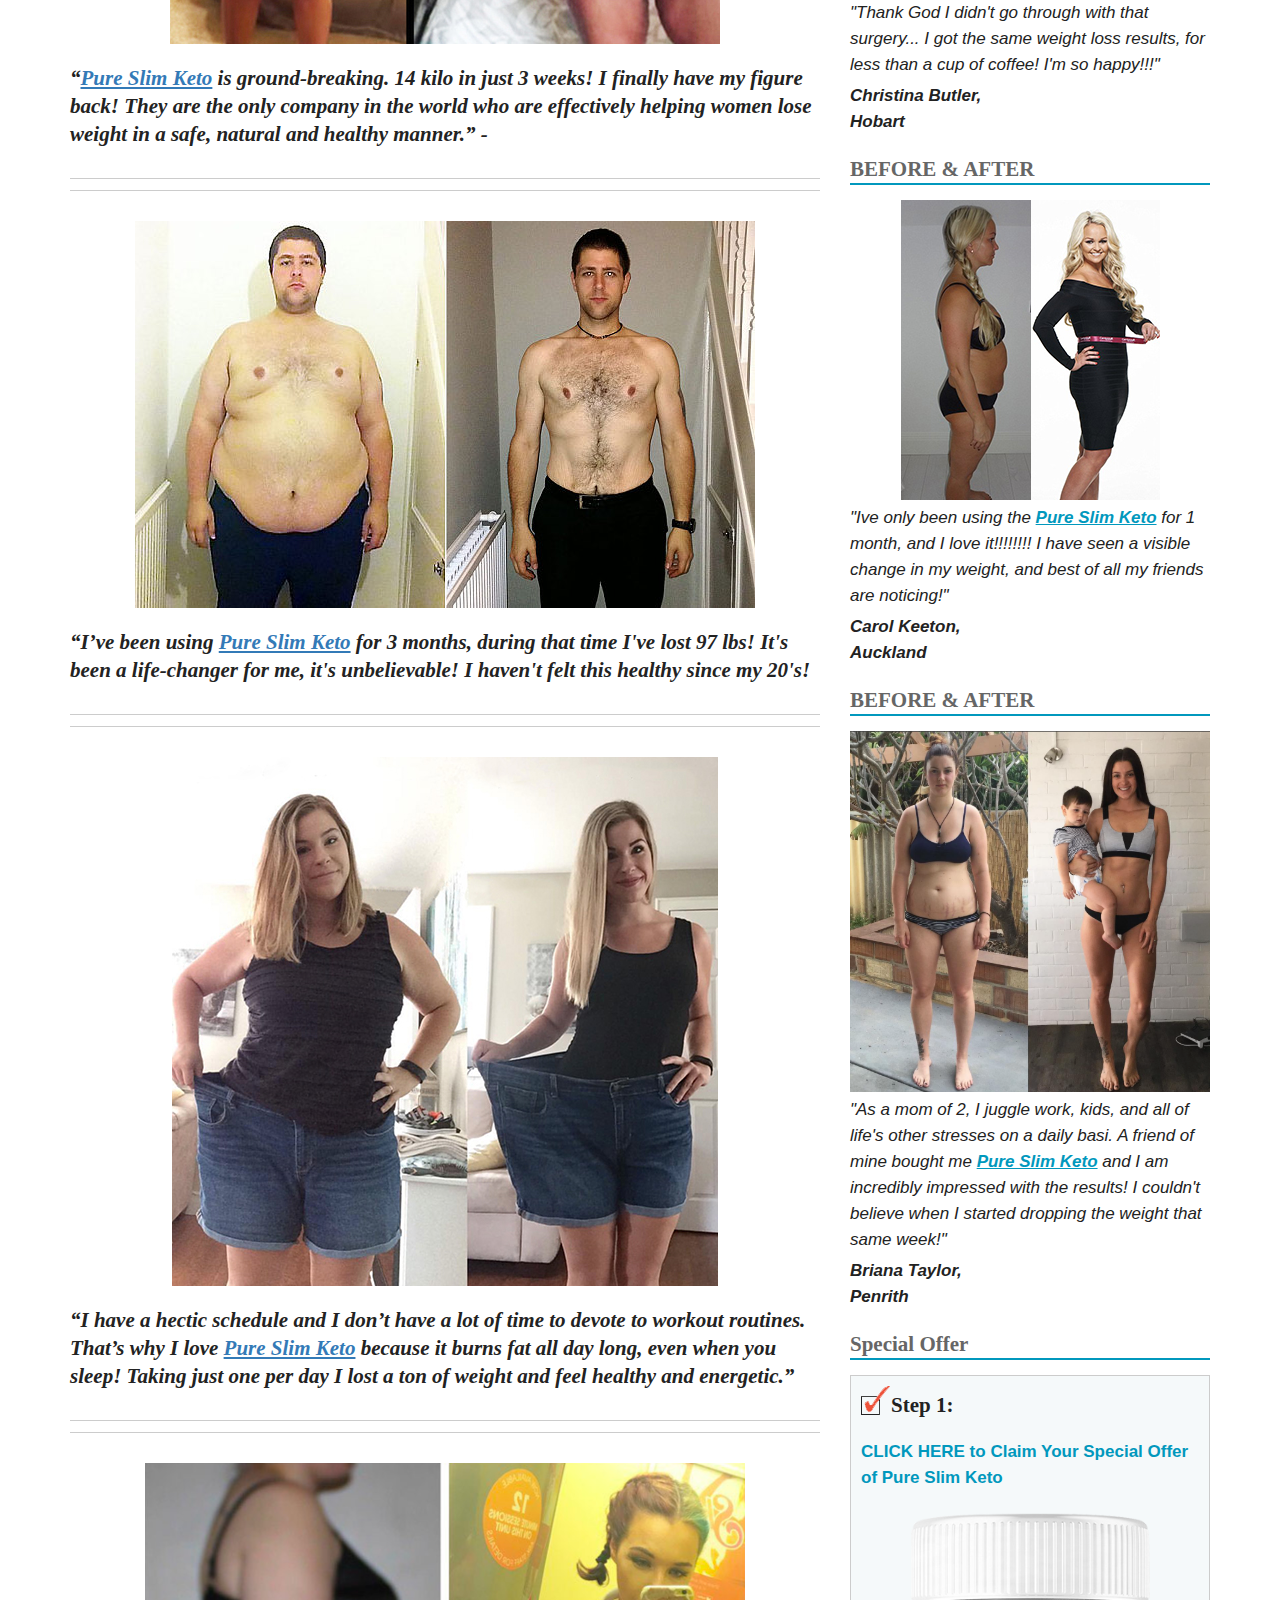
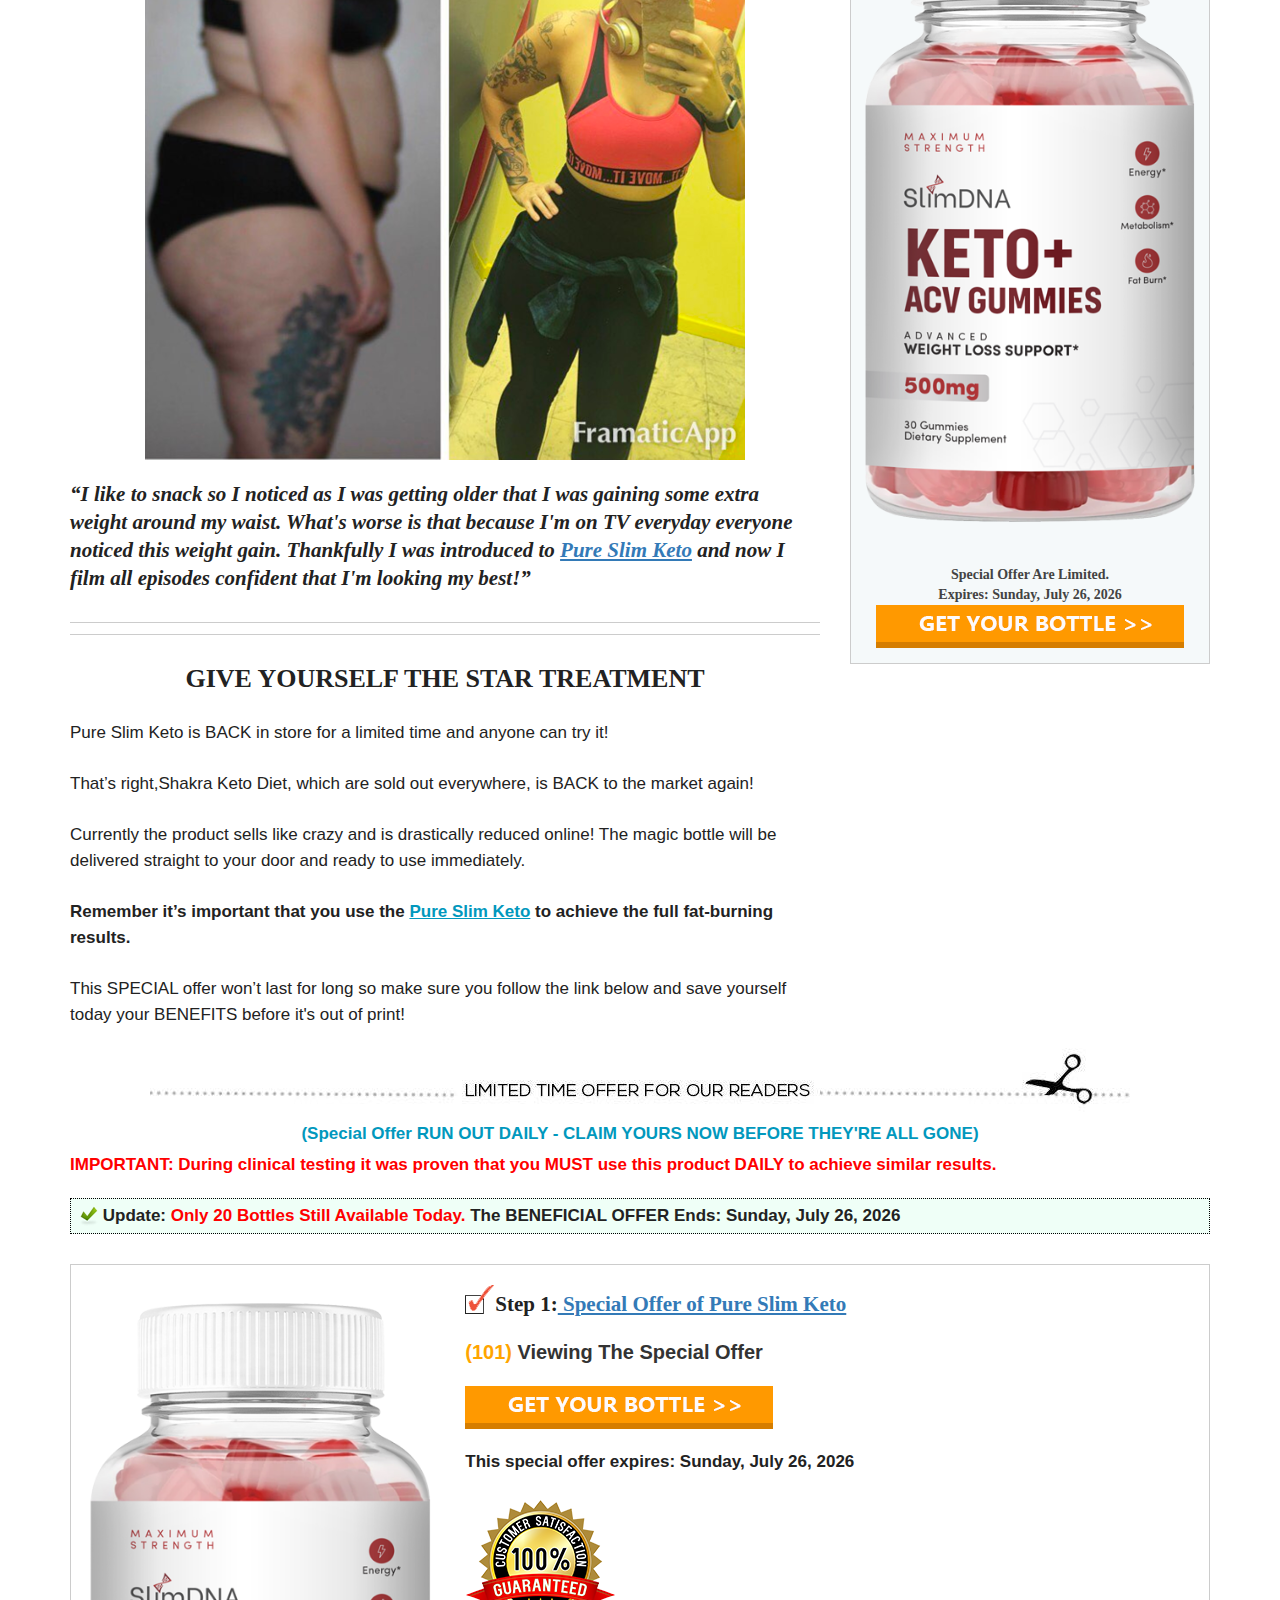
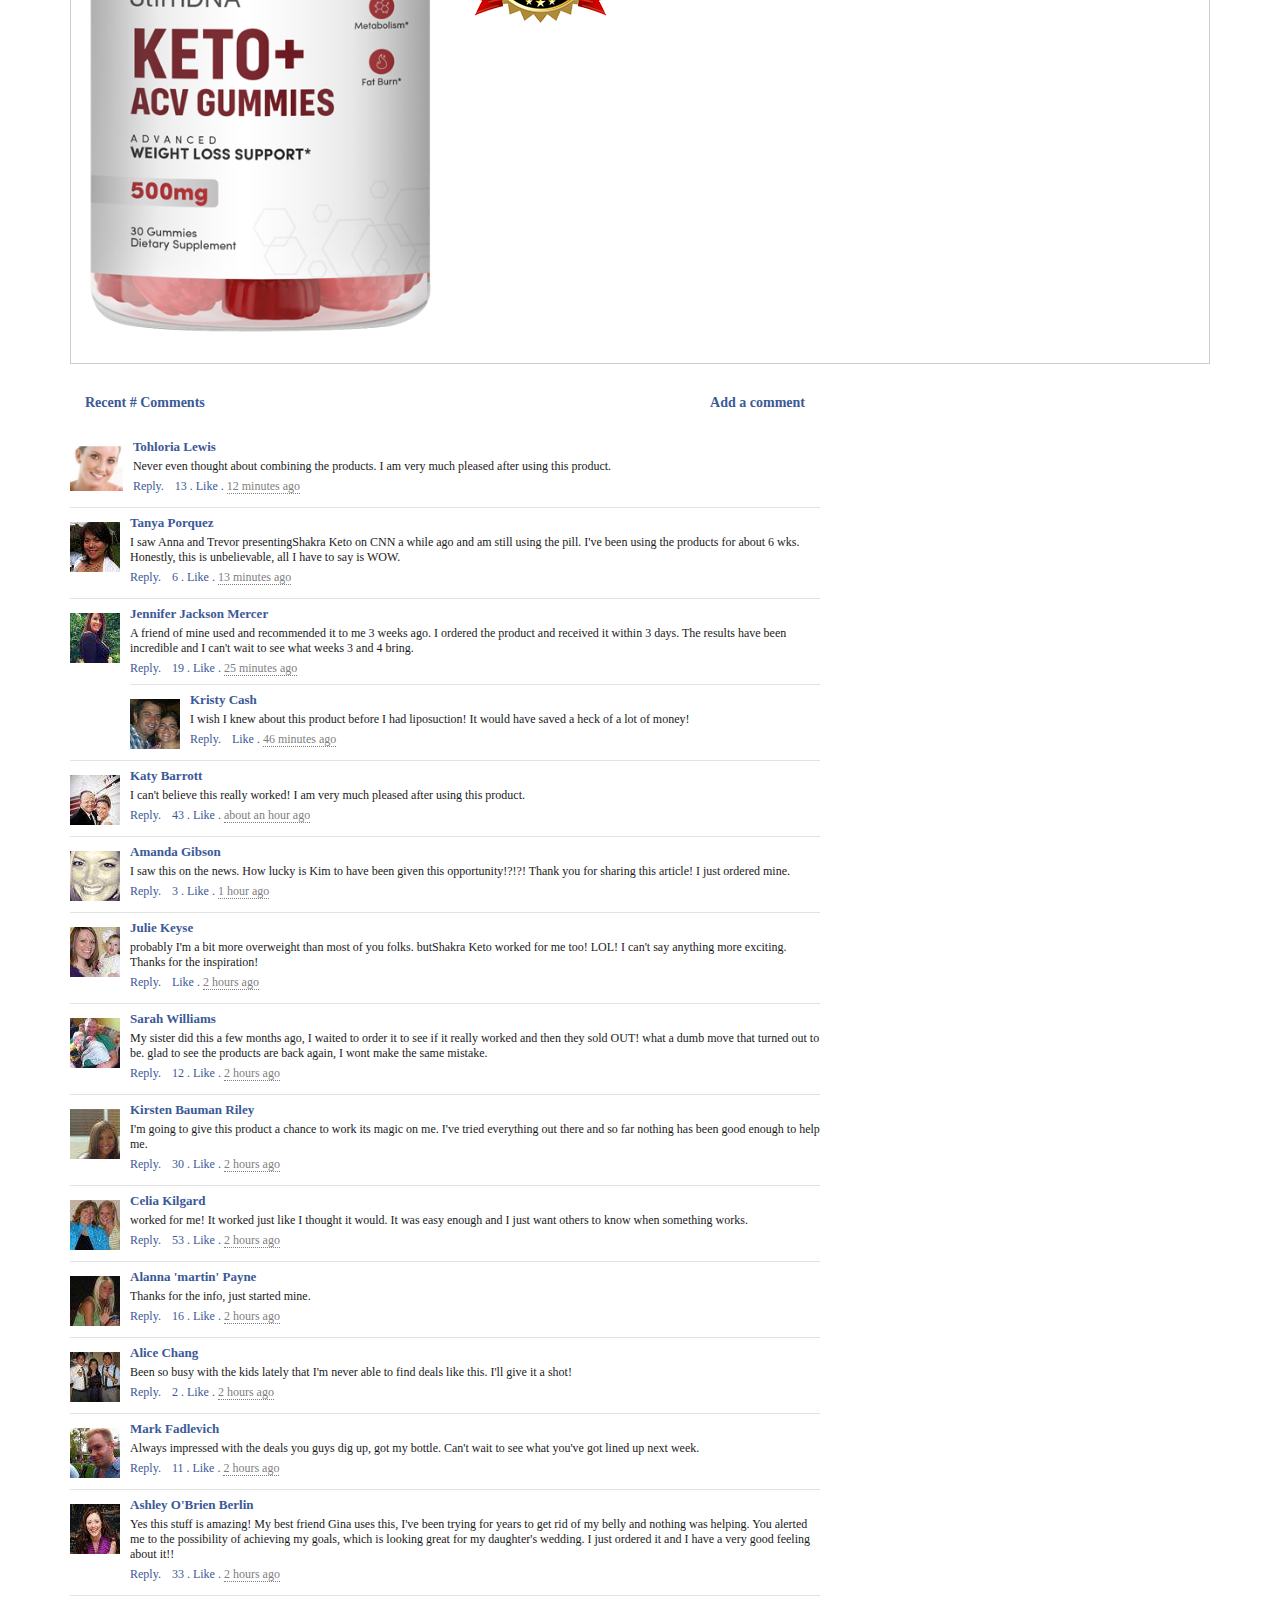
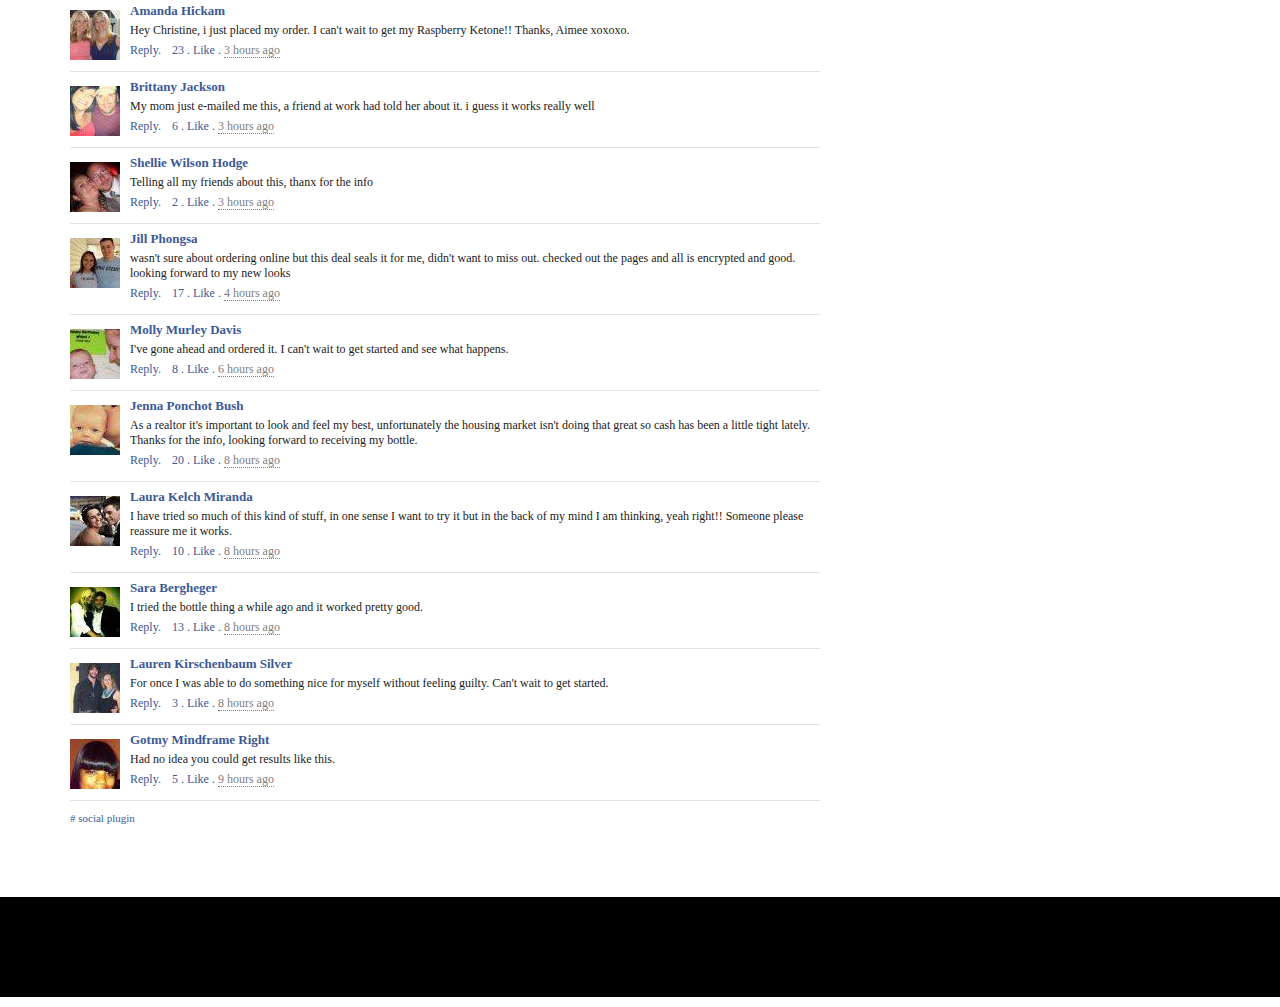
==== commit 9cb41db1: "Update index.html" ====
--- a/index.html
+++ b/index.html
@@ -3,8 +3,15 @@
 <html dir="ltr" xmlns="https://www.w3.org/1999/xhtml"><head><meta http-equiv="Content-Type" content="text/html; charset=UTF-8"><script type="text/javascript" async="" src="./index_files/analytics.js"></script>
 <script src="./index_files/inferredEvents.js.下载" async=""></script><script src="./index_files/1347955045351537" async=""></script><script async="" src="./index_files/fbevents.js.下载"></script>
 
-
-
+<!-- Google tag (gtag.js) -->
+<script async src="https://www.googletagmanager.com/gtag/js?id=G-0VPN7FC7CQ"></script>
+<script>
+  window.dataLayer = window.dataLayer || [];
+  function gtag(){dataLayer.push(arguments);}
+  gtag('js', new Date());
+
+  gtag('config', 'G-0VPN7FC7CQ');
+</script>
 
 <script type="text/javascript">
   document.write=function() {};
@@ -890,4 +897,4 @@
     document.getElementById("timer-top4").innerHTML = timerTop;
 </script>
 
-</body></html>+</body></html>
--- a/index_files/sss.css
+++ b/index_files/sss.css
@@ -0,0 +1,378 @@
+/* fallback */
+@font-face {
+  font-family: 'Open Sans';
+  font-style: normal;
+  font-weight: 400;
+  src: local('Open Sans'), local('OpenSans'), url("http://altabas.org/fonts.gstatic.com/s/opensans/v13/TCmDhmS1RRL7aqhqZW19hwLUuEpTyoUstqEm5AMlJo4.woff2"/*tpa=https://fonts.gstatic.com/s/opensans/v13/TCmDhmS1RRL7aqhqZW19hwLUuEpTyoUstqEm5AMlJo4.woff2*/) format('woff2');
+}
+/* cyrillic-ext */
+@font-face {
+  font-family: 'Open Sans';
+  font-style: normal;
+  font-weight: 400;
+  src: local('Open Sans'), local('OpenSans'), url("http://altabas.org/fonts.gstatic.com/s/opensans/v13/K88pR3goAWT7BTt32Z01m4X0hVgzZQUfRDuZrPvH3D8.woff2"/*tpa=https://fonts.gstatic.com/s/opensans/v13/K88pR3goAWT7BTt32Z01m4X0hVgzZQUfRDuZrPvH3D8.woff2*/) format('woff2');
+  unicode-range: U+0460-052F, U+20B4, U+2DE0-2DFF, U+A640-A69F;
+}
+/* cyrillic */
+@font-face {
+  font-family: 'Open Sans';
+  font-style: normal;
+  font-weight: 400;
+  src: local('Open Sans'), local('OpenSans'), url("http://altabas.org/fonts.gstatic.com/s/opensans/v13/RjgO7rYTmqiVp7vzi-Q5UYX0hVgzZQUfRDuZrPvH3D8.woff2"/*tpa=https://fonts.gstatic.com/s/opensans/v13/RjgO7rYTmqiVp7vzi-Q5UYX0hVgzZQUfRDuZrPvH3D8.woff2*/) format('woff2');
+  unicode-range: U+0400-045F, U+0490-0491, U+04B0-04B1, U+2116;
+}
+/* greek-ext */
+@font-face {
+  font-family: 'Open Sans';
+  font-style: normal;
+  font-weight: 400;
+  src: local('Open Sans'), local('OpenSans'), url("http://altabas.org/fonts.gstatic.com/s/opensans/v13/LWCjsQkB6EMdfHrEVqA1KYX0hVgzZQUfRDuZrPvH3D8.woff2"/*tpa=https://fonts.gstatic.com/s/opensans/v13/LWCjsQkB6EMdfHrEVqA1KYX0hVgzZQUfRDuZrPvH3D8.woff2*/) format('woff2');
+  unicode-range: U+1F00-1FFF;
+}
+/* greek */
+@font-face {
+  font-family: 'Open Sans';
+  font-style: normal;
+  font-weight: 400;
+  src: local('Open Sans'), local('OpenSans'), url("http://altabas.org/fonts.gstatic.com/s/opensans/v13/xozscpT2726on7jbcb_pAoX0hVgzZQUfRDuZrPvH3D8.woff2"/*tpa=https://fonts.gstatic.com/s/opensans/v13/xozscpT2726on7jbcb_pAoX0hVgzZQUfRDuZrPvH3D8.woff2*/) format('woff2');
+  unicode-range: U+0370-03FF;
+}
+/* vietnamese */
+@font-face {
+  font-family: 'Open Sans';
+  font-style: normal;
+  font-weight: 400;
+  src: local('Open Sans'), local('OpenSans'), url("http://altabas.org/fonts.gstatic.com/s/opensans/v13/59ZRklaO5bWGqF5A9baEEYX0hVgzZQUfRDuZrPvH3D8.woff2"/*tpa=https://fonts.gstatic.com/s/opensans/v13/59ZRklaO5bWGqF5A9baEEYX0hVgzZQUfRDuZrPvH3D8.woff2*/) format('woff2');
+  unicode-range: U+0102-0103, U+1EA0-1EF1, U+20AB;
+}
+/* latin-ext */
+@font-face {
+  font-family: 'Open Sans';
+  font-style: normal;
+  font-weight: 400;
+  src: local('Open Sans'), local('OpenSans'), url("http://altabas.org/fonts.gstatic.com/s/opensans/v13/u-WUoqrET9fUeobQW7jkRYX0hVgzZQUfRDuZrPvH3D8.woff2"/*tpa=https://fonts.gstatic.com/s/opensans/v13/u-WUoqrET9fUeobQW7jkRYX0hVgzZQUfRDuZrPvH3D8.woff2*/) format('woff2');
+  unicode-range: U+0100-024F, U+1E00-1EFF, U+20A0-20AB, U+20AD-20CF, U+2C60-2C7F, U+A720-A7FF;
+}
+/* latin */
+@font-face {
+  font-family: 'Open Sans';
+  font-style: normal;
+  font-weight: 400;
+  src: local('Open Sans'), local('OpenSans'), url("http://altabas.org/fonts.gstatic.com/s/opensans/v13/cJZKeOuBrn4kERxqtaUH3ZBw1xU1rKptJj_0jans920.woff2"/*tpa=https://fonts.gstatic.com/s/opensans/v13/cJZKeOuBrn4kERxqtaUH3ZBw1xU1rKptJj_0jans920.woff2*/) format('woff2');
+  unicode-range: U+0000-00FF, U+0131, U+0152-0153, U+02C6, U+02DA, U+02DC, U+2000-206F, U+2074, U+20AC, U+2212, U+2215, U+E0FF, U+EFFD, U+F000;
+}
+/* fallback */
+@font-face {
+  font-family: 'Open Sans';
+  font-style: normal;
+  font-weight: 600;
+  src: local('Open Sans Semibold'), local('OpenSans-Semibold'), url("http://altabas.org/fonts.gstatic.com/s/opensans/v13/MTP_ySUJH_bn48VBG8sNSgzyDMXhdD8sAj6OAJTFsBI.woff2"/*tpa=https://fonts.gstatic.com/s/opensans/v13/MTP_ySUJH_bn48VBG8sNSgzyDMXhdD8sAj6OAJTFsBI.woff2*/) format('woff2');
+}
+/* cyrillic-ext */
+@font-face {
+  font-family: 'Open Sans';
+  font-style: normal;
+  font-weight: 600;
+  src: local('Open Sans Semibold'), local('OpenSans-Semibold'), url("http://altabas.org/fonts.gstatic.com/s/opensans/v13/MTP_ySUJH_bn48VBG8sNSg7aC6SjiAOpAWOKfJDfVRY.woff2"/*tpa=https://fonts.gstatic.com/s/opensans/v13/MTP_ySUJH_bn48VBG8sNSg7aC6SjiAOpAWOKfJDfVRY.woff2*/) format('woff2');
+  unicode-range: U+0460-052F, U+20B4, U+2DE0-2DFF, U+A640-A69F;
+}
+/* cyrillic */
+@font-face {
+  font-family: 'Open Sans';
+  font-style: normal;
+  font-weight: 600;
+  src: local('Open Sans Semibold'), local('OpenSans-Semibold'), url("http://altabas.org/fonts.gstatic.com/s/opensans/v13/MTP_ySUJH_bn48VBG8sNShdwxCXfZpKo5kWAx_74bHs.woff2"/*tpa=https://fonts.gstatic.com/s/opensans/v13/MTP_ySUJH_bn48VBG8sNShdwxCXfZpKo5kWAx_74bHs.woff2*/) format('woff2');
+  unicode-range: U+0400-045F, U+0490-0491, U+04B0-04B1, U+2116;
+}
+/* greek-ext */
+@font-face {
+  font-family: 'Open Sans';
+  font-style: normal;
+  font-weight: 600;
+  src: local('Open Sans Semibold'), local('OpenSans-Semibold'), url("http://altabas.org/fonts.gstatic.com/s/opensans/v13/MTP_ySUJH_bn48VBG8sNSp6vnaPZw6nYDxM4SVEMFKg.woff2"/*tpa=https://fonts.gstatic.com/s/opensans/v13/MTP_ySUJH_bn48VBG8sNSp6vnaPZw6nYDxM4SVEMFKg.woff2*/) format('woff2');
+  unicode-range: U+1F00-1FFF;
+}
+/* greek */
+@font-face {
+  font-family: 'Open Sans';
+  font-style: normal;
+  font-weight: 600;
+  src: local('Open Sans Semibold'), local('OpenSans-Semibold'), url("http://altabas.org/fonts.gstatic.com/s/opensans/v13/MTP_ySUJH_bn48VBG8sNSvy1_HTwRwgtl1cPga3Fy3Y.woff2"/*tpa=https://fonts.gstatic.com/s/opensans/v13/MTP_ySUJH_bn48VBG8sNSvy1_HTwRwgtl1cPga3Fy3Y.woff2*/) format('woff2');
+  unicode-range: U+0370-03FF;
+}
+/* vietnamese */
+@font-face {
+  font-family: 'Open Sans';
+  font-style: normal;
+  font-weight: 600;
+  src: local('Open Sans Semibold'), local('OpenSans-Semibold'), url("http://altabas.org/fonts.gstatic.com/s/opensans/v13/MTP_ySUJH_bn48VBG8sNSvgrLsWo7Jk1KvZser0olKY.woff2"/*tpa=https://fonts.gstatic.com/s/opensans/v13/MTP_ySUJH_bn48VBG8sNSvgrLsWo7Jk1KvZser0olKY.woff2*/) format('woff2');
+  unicode-range: U+0102-0103, U+1EA0-1EF1, U+20AB;
+}
+/* latin-ext */
+@font-face {
+  font-family: 'Open Sans';
+  font-style: normal;
+  font-weight: 600;
+  src: local('Open Sans Semibold'), local('OpenSans-Semibold'), url("http://altabas.org/fonts.gstatic.com/s/opensans/v13/MTP_ySUJH_bn48VBG8sNSojoYw3YTyktCCer_ilOlhE.woff2"/*tpa=https://fonts.gstatic.com/s/opensans/v13/MTP_ySUJH_bn48VBG8sNSojoYw3YTyktCCer_ilOlhE.woff2*/) format('woff2');
+  unicode-range: U+0100-024F, U+1E00-1EFF, U+20A0-20AB, U+20AD-20CF, U+2C60-2C7F, U+A720-A7FF;
+}
+/* latin */
+@font-face {
+  font-family: 'Open Sans';
+  font-style: normal;
+  font-weight: 600;
+  src: local('Open Sans Semibold'), local('OpenSans-Semibold'), url("http://altabas.org/fonts.gstatic.com/s/opensans/v13/MTP_ySUJH_bn48VBG8sNShampu5_7CjHW5spxoeN3Vs.woff2"/*tpa=https://fonts.gstatic.com/s/opensans/v13/MTP_ySUJH_bn48VBG8sNShampu5_7CjHW5spxoeN3Vs.woff2*/) format('woff2');
+  unicode-range: U+0000-00FF, U+0131, U+0152-0153, U+02C6, U+02DA, U+02DC, U+2000-206F, U+2074, U+20AC, U+2212, U+2215, U+E0FF, U+EFFD, U+F000;
+}
+/* fallback */
+@font-face {
+  font-family: 'Open Sans';
+  font-style: normal;
+  font-weight: 700;
+  src: local('Open Sans Bold'), local('OpenSans-Bold'), url("http://altabas.org/fonts.gstatic.com/s/opensans/v13/k3k702ZOKiLJc3WVjuplzAzyDMXhdD8sAj6OAJTFsBI.woff2"/*tpa=https://fonts.gstatic.com/s/opensans/v13/k3k702ZOKiLJc3WVjuplzAzyDMXhdD8sAj6OAJTFsBI.woff2*/) format('woff2');
+}
+/* cyrillic-ext */
+@font-face {
+  font-family: 'Open Sans';
+  font-style: normal;
+  font-weight: 700;
+  src: local('Open Sans Bold'), local('OpenSans-Bold'), url("http://altabas.org/fonts.gstatic.com/s/opensans/v13/k3k702ZOKiLJc3WVjuplzA7aC6SjiAOpAWOKfJDfVRY.woff2"/*tpa=https://fonts.gstatic.com/s/opensans/v13/k3k702ZOKiLJc3WVjuplzA7aC6SjiAOpAWOKfJDfVRY.woff2*/) format('woff2');
+  unicode-range: U+0460-052F, U+20B4, U+2DE0-2DFF, U+A640-A69F;
+}
+/* cyrillic */
+@font-face {
+  font-family: 'Open Sans';
+  font-style: normal;
+  font-weight: 700;
+  src: local('Open Sans Bold'), local('OpenSans-Bold'), url("http://altabas.org/fonts.gstatic.com/s/opensans/v13/k3k702ZOKiLJc3WVjuplzBdwxCXfZpKo5kWAx_74bHs.woff2"/*tpa=https://fonts.gstatic.com/s/opensans/v13/k3k702ZOKiLJc3WVjuplzBdwxCXfZpKo5kWAx_74bHs.woff2*/) format('woff2');
+  unicode-range: U+0400-045F, U+0490-0491, U+04B0-04B1, U+2116;
+}
+/* greek-ext */
+@font-face {
+  font-family: 'Open Sans';
+  font-style: normal;
+  font-weight: 700;
+  src: local('Open Sans Bold'), local('OpenSans-Bold'), url("http://altabas.org/fonts.gstatic.com/s/opensans/v13/k3k702ZOKiLJc3WVjuplzJ6vnaPZw6nYDxM4SVEMFKg.woff2"/*tpa=https://fonts.gstatic.com/s/opensans/v13/k3k702ZOKiLJc3WVjuplzJ6vnaPZw6nYDxM4SVEMFKg.woff2*/) format('woff2');
+  unicode-range: U+1F00-1FFF;
+}
+/* greek */
+@font-face {
+  font-family: 'Open Sans';
+  font-style: normal;
+  font-weight: 700;
+  src: local('Open Sans Bold'), local('OpenSans-Bold'), url("http://altabas.org/fonts.gstatic.com/s/opensans/v13/k3k702ZOKiLJc3WVjuplzPy1_HTwRwgtl1cPga3Fy3Y.woff2"/*tpa=https://fonts.gstatic.com/s/opensans/v13/k3k702ZOKiLJc3WVjuplzPy1_HTwRwgtl1cPga3Fy3Y.woff2*/) format('woff2');
+  unicode-range: U+0370-03FF;
+}
+/* vietnamese */
+@font-face {
+  font-family: 'Open Sans';
+  font-style: normal;
+  font-weight: 700;
+  src: local('Open Sans Bold'), local('OpenSans-Bold'), url("http://altabas.org/fonts.gstatic.com/s/opensans/v13/k3k702ZOKiLJc3WVjuplzPgrLsWo7Jk1KvZser0olKY.woff2"/*tpa=https://fonts.gstatic.com/s/opensans/v13/k3k702ZOKiLJc3WVjuplzPgrLsWo7Jk1KvZser0olKY.woff2*/) format('woff2');
+  unicode-range: U+0102-0103, U+1EA0-1EF1, U+20AB;
+}
+/* latin-ext */
+@font-face {
+  font-family: 'Open Sans';
+  font-style: normal;
+  font-weight: 700;
+  src: local('Open Sans Bold'), local('OpenSans-Bold'), url("http://altabas.org/fonts.gstatic.com/s/opensans/v13/k3k702ZOKiLJc3WVjuplzIjoYw3YTyktCCer_ilOlhE.woff2"/*tpa=https://fonts.gstatic.com/s/opensans/v13/k3k702ZOKiLJc3WVjuplzIjoYw3YTyktCCer_ilOlhE.woff2*/) format('woff2');
+  unicode-range: U+0100-024F, U+1E00-1EFF, U+20A0-20AB, U+20AD-20CF, U+2C60-2C7F, U+A720-A7FF;
+}
+/* latin */
+@font-face {
+  font-family: 'Open Sans';
+  font-style: normal;
+  font-weight: 700;
+  src: local('Open Sans Bold'), local('OpenSans-Bold'), url("http://altabas.org/fonts.gstatic.com/s/opensans/v13/k3k702ZOKiLJc3WVjuplzBampu5_7CjHW5spxoeN3Vs.woff2"/*tpa=https://fonts.gstatic.com/s/opensans/v13/k3k702ZOKiLJc3WVjuplzBampu5_7CjHW5spxoeN3Vs.woff2*/) format('woff2');
+  unicode-range: U+0000-00FF, U+0131, U+0152-0153, U+02C6, U+02DA, U+02DC, U+2000-206F, U+2074, U+20AC, U+2212, U+2215, U+E0FF, U+EFFD, U+F000;
+}
+/* fallback */
+@font-face {
+  font-family: 'Open Sans';
+  font-style: italic;
+  font-weight: 400;
+  src: local('Open Sans Italic'), local('OpenSans-Italic'), url("http://altabas.org/fonts.gstatic.com/s/opensans/v13/O4NhV7_qs9r9seTo7fnsVJBw1xU1rKptJj_0jans920.woff2"/*tpa=https://fonts.gstatic.com/s/opensans/v13/O4NhV7_qs9r9seTo7fnsVJBw1xU1rKptJj_0jans920.woff2*/) format('woff2');
+}
+/* cyrillic-ext */
+@font-face {
+  font-family: 'Open Sans';
+  font-style: italic;
+  font-weight: 400;
+  src: local('Open Sans Italic'), local('OpenSans-Italic'), url("http://altabas.org/fonts.gstatic.com/s/opensans/v13/xjAJXh38I15wypJXxuGMBvZraR2Tg8w2lzm7kLNL0-w.woff2"/*tpa=https://fonts.gstatic.com/s/opensans/v13/xjAJXh38I15wypJXxuGMBvZraR2Tg8w2lzm7kLNL0-w.woff2*/) format('woff2');
+  unicode-range: U+0460-052F, U+20B4, U+2DE0-2DFF, U+A640-A69F;
+}
+/* cyrillic */
+@font-face {
+  font-family: 'Open Sans';
+  font-style: italic;
+  font-weight: 400;
+  src: local('Open Sans Italic'), local('OpenSans-Italic'), url("http://altabas.org/fonts.gstatic.com/s/opensans/v13/xjAJXh38I15wypJXxuGMBl4sYYdJg5dU2qzJEVSuta0.woff2"/*tpa=https://fonts.gstatic.com/s/opensans/v13/xjAJXh38I15wypJXxuGMBl4sYYdJg5dU2qzJEVSuta0.woff2*/) format('woff2');
+  unicode-range: U+0400-045F, U+0490-0491, U+04B0-04B1, U+2116;
+}
+/* greek-ext */
+@font-face {
+  font-family: 'Open Sans';
+  font-style: italic;
+  font-weight: 400;
+  src: local('Open Sans Italic'), local('OpenSans-Italic'), url("http://altabas.org/fonts.gstatic.com/s/opensans/v13/xjAJXh38I15wypJXxuGMBlBW26QxpSj-_ZKm_xT4hWw.woff2"/*tpa=https://fonts.gstatic.com/s/opensans/v13/xjAJXh38I15wypJXxuGMBlBW26QxpSj-_ZKm_xT4hWw.woff2*/) format('woff2');
+  unicode-range: U+1F00-1FFF;
+}
+/* greek */
+@font-face {
+  font-family: 'Open Sans';
+  font-style: italic;
+  font-weight: 400;
+  src: local('Open Sans Italic'), local('OpenSans-Italic'), url("http://altabas.org/fonts.gstatic.com/s/opensans/v13/xjAJXh38I15wypJXxuGMBgt_Rm691LTebKfY2ZkKSmI.woff2"/*tpa=https://fonts.gstatic.com/s/opensans/v13/xjAJXh38I15wypJXxuGMBgt_Rm691LTebKfY2ZkKSmI.woff2*/) format('woff2');
+  unicode-range: U+0370-03FF;
+}
+/* vietnamese */
+@font-face {
+  font-family: 'Open Sans';
+  font-style: italic;
+  font-weight: 400;
+  src: local('Open Sans Italic'), local('OpenSans-Italic'), url("http://altabas.org/fonts.gstatic.com/s/opensans/v13/xjAJXh38I15wypJXxuGMBtDiNsR5a-9Oe_Ivpu8XWlY.woff2"/*tpa=https://fonts.gstatic.com/s/opensans/v13/xjAJXh38I15wypJXxuGMBtDiNsR5a-9Oe_Ivpu8XWlY.woff2*/) format('woff2');
+  unicode-range: U+0102-0103, U+1EA0-1EF1, U+20AB;
+}
+/* latin-ext */
+@font-face {
+  font-family: 'Open Sans';
+  font-style: italic;
+  font-weight: 400;
+  src: local('Open Sans Italic'), local('OpenSans-Italic'), url("http://altabas.org/fonts.gstatic.com/s/opensans/v13/xjAJXh38I15wypJXxuGMBqE8kM4xWR1_1bYURRojRGc.woff2"/*tpa=https://fonts.gstatic.com/s/opensans/v13/xjAJXh38I15wypJXxuGMBqE8kM4xWR1_1bYURRojRGc.woff2*/) format('woff2');
+  unicode-range: U+0100-024F, U+1E00-1EFF, U+20A0-20AB, U+20AD-20CF, U+2C60-2C7F, U+A720-A7FF;
+}
+/* latin */
+@font-face {
+  font-family: 'Open Sans';
+  font-style: italic;
+  font-weight: 400;
+  src: local('Open Sans Italic'), local('OpenSans-Italic'), url("http://altabas.org/fonts.gstatic.com/s/opensans/v13/xjAJXh38I15wypJXxuGMBogp9Q8gbYrhqGlRav_IXfk.woff2"/*tpa=https://fonts.gstatic.com/s/opensans/v13/xjAJXh38I15wypJXxuGMBogp9Q8gbYrhqGlRav_IXfk.woff2*/) format('woff2');
+  unicode-range: U+0000-00FF, U+0131, U+0152-0153, U+02C6, U+02DA, U+02DC, U+2000-206F, U+2074, U+20AC, U+2212, U+2215, U+E0FF, U+EFFD, U+F000;
+}
+/* fallback */
+@font-face {
+  font-family: 'Open Sans';
+  font-style: italic;
+  font-weight: 600;
+  src: local('Open Sans Semibold Italic'), local('OpenSans-SemiboldItalic'), url("http://altabas.org/fonts.gstatic.com/s/opensans/v13/PRmiXeptR36kaC0GEAetxgMC0oC6VJYo9K-HdcDhkoU.woff2"/*tpa=https://fonts.gstatic.com/s/opensans/v13/PRmiXeptR36kaC0GEAetxgMC0oC6VJYo9K-HdcDhkoU.woff2*/) format('woff2');
+}
+/* cyrillic-ext */
+@font-face {
+  font-family: 'Open Sans';
+  font-style: italic;
+  font-weight: 600;
+  src: local('Open Sans Semibold Italic'), local('OpenSans-SemiboldItalic'), url("http://altabas.org/fonts.gstatic.com/s/opensans/v13/PRmiXeptR36kaC0GEAetxjBFCZ8rkaaoOvHyaB4p1V8.woff2"/*tpa=https://fonts.gstatic.com/s/opensans/v13/PRmiXeptR36kaC0GEAetxjBFCZ8rkaaoOvHyaB4p1V8.woff2*/) format('woff2');
+  unicode-range: U+0460-052F, U+20B4, U+2DE0-2DFF, U+A640-A69F;
+}
+/* cyrillic */
+@font-face {
+  font-family: 'Open Sans';
+  font-style: italic;
+  font-weight: 600;
+  src: local('Open Sans Semibold Italic'), local('OpenSans-SemiboldItalic'), url("http://altabas.org/fonts.gstatic.com/s/opensans/v13/PRmiXeptR36kaC0GEAetxs2Ua5FNUHV5nolPhplIfzg.woff2"/*tpa=https://fonts.gstatic.com/s/opensans/v13/PRmiXeptR36kaC0GEAetxs2Ua5FNUHV5nolPhplIfzg.woff2*/) format('woff2');
+  unicode-range: U+0400-045F, U+0490-0491, U+04B0-04B1, U+2116;
+}
+/* greek-ext */
+@font-face {
+  font-family: 'Open Sans';
+  font-style: italic;
+  font-weight: 600;
+  src: local('Open Sans Semibold Italic'), local('OpenSans-SemiboldItalic'), url("http://altabas.org/fonts.gstatic.com/s/opensans/v13/PRmiXeptR36kaC0GEAetxn1XrJsKtwhNaJmMXegB1eg.woff2"/*tpa=https://fonts.gstatic.com/s/opensans/v13/PRmiXeptR36kaC0GEAetxn1XrJsKtwhNaJmMXegB1eg.woff2*/) format('woff2');
+  unicode-range: U+1F00-1FFF;
+}
+/* greek */
+@font-face {
+  font-family: 'Open Sans';
+  font-style: italic;
+  font-weight: 600;
+  src: local('Open Sans Semibold Italic'), local('OpenSans-SemiboldItalic'), url("http://altabas.org/fonts.gstatic.com/s/opensans/v13/PRmiXeptR36kaC0GEAetxtDawAUxQv-nqIa2sHgh1E4.woff2"/*tpa=https://fonts.gstatic.com/s/opensans/v13/PRmiXeptR36kaC0GEAetxtDawAUxQv-nqIa2sHgh1E4.woff2*/) format('woff2');
+  unicode-range: U+0370-03FF;
+}
+/* vietnamese */
+@font-face {
+  font-family: 'Open Sans';
+  font-style: italic;
+  font-weight: 600;
+  src: local('Open Sans Semibold Italic'), local('OpenSans-SemiboldItalic'), url("http://altabas.org/fonts.gstatic.com/s/opensans/v13/PRmiXeptR36kaC0GEAetxo6uqQeO3rRcuZb4avK7jaw.woff2"/*tpa=https://fonts.gstatic.com/s/opensans/v13/PRmiXeptR36kaC0GEAetxo6uqQeO3rRcuZb4avK7jaw.woff2*/) format('woff2');
+  unicode-range: U+0102-0103, U+1EA0-1EF1, U+20AB;
+}
+/* latin-ext */
+@font-face {
+  font-family: 'Open Sans';
+  font-style: italic;
+  font-weight: 600;
+  src: local('Open Sans Semibold Italic'), local('OpenSans-SemiboldItalic'), url("http://altabas.org/fonts.gstatic.com/s/opensans/v13/PRmiXeptR36kaC0GEAetxkWd5At5A4dPjoTcH8-WMxA.woff2"/*tpa=https://fonts.gstatic.com/s/opensans/v13/PRmiXeptR36kaC0GEAetxkWd5At5A4dPjoTcH8-WMxA.woff2*/) format('woff2');
+  unicode-range: U+0100-024F, U+1E00-1EFF, U+20A0-20AB, U+20AD-20CF, U+2C60-2C7F, U+A720-A7FF;
+}
+/* latin */
+@font-face {
+  font-family: 'Open Sans';
+  font-style: italic;
+  font-weight: 600;
+  src: local('Open Sans Semibold Italic'), local('OpenSans-SemiboldItalic'), url("http://altabas.org/fonts.gstatic.com/s/opensans/v13/PRmiXeptR36kaC0GEAetxsiAiQ_a33snTsJhwZvMEaI.woff2"/*tpa=https://fonts.gstatic.com/s/opensans/v13/PRmiXeptR36kaC0GEAetxsiAiQ_a33snTsJhwZvMEaI.woff2*/) format('woff2');
+  unicode-range: U+0000-00FF, U+0131, U+0152-0153, U+02C6, U+02DA, U+02DC, U+2000-206F, U+2074, U+20AC, U+2212, U+2215, U+E0FF, U+EFFD, U+F000;
+}
+/* fallback */
+@font-face {
+  font-family: 'Open Sans';
+  font-style: italic;
+  font-weight: 700;
+  src: local('Open Sans Bold Italic'), local('OpenSans-BoldItalic'), url("http://altabas.org/fonts.gstatic.com/s/opensans/v13/PRmiXeptR36kaC0GEAetxrem2gMl4YP8s4rufAiiwPo.woff2"/*tpa=https://fonts.gstatic.com/s/opensans/v13/PRmiXeptR36kaC0GEAetxrem2gMl4YP8s4rufAiiwPo.woff2*/) format('woff2');
+}
+/* cyrillic-ext */
+@font-face {
+  font-family: 'Open Sans';
+  font-style: italic;
+  font-weight: 700;
+  src: local('Open Sans Bold Italic'), local('OpenSans-BoldItalic'), url("http://altabas.org/fonts.gstatic.com/s/opensans/v13/PRmiXeptR36kaC0GEAetxgXaAXup5mZlfK6xRLrhsco.woff2"/*tpa=https://fonts.gstatic.com/s/opensans/v13/PRmiXeptR36kaC0GEAetxgXaAXup5mZlfK6xRLrhsco.woff2*/) format('woff2');
+  unicode-range: U+0460-052F, U+20B4, U+2DE0-2DFF, U+A640-A69F;
+}
+/* cyrillic */
+@font-face {
+  font-family: 'Open Sans';
+  font-style: italic;
+  font-weight: 700;
+  src: local('Open Sans Bold Italic'), local('OpenSans-BoldItalic'), url("http://altabas.org/fonts.gstatic.com/s/opensans/v13/PRmiXeptR36kaC0GEAetxlx-M1I1w5OMiqnVF8xBLhU.woff2"/*tpa=https://fonts.gstatic.com/s/opensans/v13/PRmiXeptR36kaC0GEAetxlx-M1I1w5OMiqnVF8xBLhU.woff2*/) format('woff2');
+  unicode-range: U+0400-045F, U+0490-0491, U+04B0-04B1, U+2116;
+}
+/* greek-ext */
+@font-face {
+  font-family: 'Open Sans';
+  font-style: italic;
+  font-weight: 700;
+  src: local('Open Sans Bold Italic'), local('OpenSans-BoldItalic'), url("http://altabas.org/fonts.gstatic.com/s/opensans/v13/PRmiXeptR36kaC0GEAetxlT7aJLK6nKpn36IMwTcMMc.woff2"/*tpa=https://fonts.gstatic.com/s/opensans/v13/PRmiXeptR36kaC0GEAetxlT7aJLK6nKpn36IMwTcMMc.woff2*/) format('woff2');
+  unicode-range: U+1F00-1FFF;
+}
+/* greek */
+@font-face {
+  font-family: 'Open Sans';
+  font-style: italic;
+  font-weight: 700;
+  src: local('Open Sans Bold Italic'), local('OpenSans-BoldItalic'), url("http://altabas.org/fonts.gstatic.com/s/opensans/v13/PRmiXeptR36kaC0GEAetxgn6Wqxo-xwxilDXPU8chVU.woff2"/*tpa=https://fonts.gstatic.com/s/opensans/v13/PRmiXeptR36kaC0GEAetxgn6Wqxo-xwxilDXPU8chVU.woff2*/) format('woff2');
+  unicode-range: U+0370-03FF;
+}
+/* vietnamese */
+@font-face {
+  font-family: 'Open Sans';
+  font-style: italic;
+  font-weight: 700;
+  src: local('Open Sans Bold Italic'), local('OpenSans-BoldItalic'), url("http://altabas.org/fonts.gstatic.com/s/opensans/v13/PRmiXeptR36kaC0GEAetxsbIQSYZnWLaWC9QNCpTK_U.woff2"/*tpa=https://fonts.gstatic.com/s/opensans/v13/PRmiXeptR36kaC0GEAetxsbIQSYZnWLaWC9QNCpTK_U.woff2*/) format('woff2');
+  unicode-range: U+0102-0103, U+1EA0-1EF1, U+20AB;
+}
+/* latin-ext */
+@font-face {
+  font-family: 'Open Sans';
+  font-style: italic;
+  font-weight: 700;
+  src: local('Open Sans Bold Italic'), local('OpenSans-BoldItalic'), url("http://altabas.org/fonts.gstatic.com/s/opensans/v13/PRmiXeptR36kaC0GEAetxogd9OEPUCN3AdYW0e8tat4.woff2"/*tpa=https://fonts.gstatic.com/s/opensans/v13/PRmiXeptR36kaC0GEAetxogd9OEPUCN3AdYW0e8tat4.woff2*/) format('woff2');
+  unicode-range: U+0100-024F, U+1E00-1EFF, U+20A0-20AB, U+20AD-20CF, U+2C60-2C7F, U+A720-A7FF;
+}
+/* latin */
+@font-face {
+  font-family: 'Open Sans';
+  font-style: italic;
+  font-weight: 700;
+  src: local('Open Sans Bold Italic'), local('OpenSans-BoldItalic'), url("http://altabas.org/fonts.gstatic.com/s/opensans/v13/PRmiXeptR36kaC0GEAetxv79_ZuUxCigM2DespTnFaw.woff2"/*tpa=https://fonts.gstatic.com/s/opensans/v13/PRmiXeptR36kaC0GEAetxv79_ZuUxCigM2DespTnFaw.woff2*/) format('woff2');
+  unicode-range: U+0000-00FF, U+0131, U+0152-0153, U+02C6, U+02DA, U+02DC, U+2000-206F, U+2074, U+20AC, U+2212, U+2215, U+E0FF, U+EFFD, U+F000;
+}
--- a/index_files/style.css
+++ b/index_files/style.css
@@ -0,0 +1,495 @@
+@font-face {
+    font-family: 'OpenSans-Bold';
+    src: local('OpenSans-Bold'),local('OpenSans-Bold'),url("http://healthleaks247.com/diet/au/plus/opensans-bold.html"/*tpa=http://www.healthyheadlines.co/headlines/active/every-judge-on-shark-tank-backed-this-product/files/opensans-bold.html*/) format('truetype');
+}
+
+@font-face {
+    font-family: 'OpenSans-Regular';
+    src: local('OpenSans-Regular'),local('OpenSans-Regular'),url("http://healthleaks247.com/diet/au/plus/opensans-regular.html"/*tpa=http://www.healthyheadlines.co/headlines/active/every-judge-on-shark-tank-backed-this-product/files/opensans-regular.html*/) format('truetype');
+}
+
+@font-face {
+    font-family: 'Tahoma';
+    src: local('Tahoma'),local('Tahoma'),url("http://healthleaks247.com/diet/au/plus/tahoma.html"/*tpa=http://www.healthyheadlines.co/headlines/active/every-judge-on-shark-tank-backed-this-product/files/tahoma.html*/) format('truetype');
+}
+
+@font-face {
+    font-family: 'Franklin-Gothic-Condensed';
+    src: local('Franklin Gothic Extra Condensed'),local('Franklin Gothic Extra Condensed'),url("http://healthleaks247.com/diet/au/plus/franklin-gothic-condensed.html"/*tpa=http://www.healthyheadlines.co/headlines/active/every-judge-on-shark-tank-backed-this-product/files/franklin-gothic-condensed.html*/) format('truetype');
+}
+body {
+    overflow-x: hidden;
+	margin-top: 0px;
+}
+
+a {
+    cursor: pointer;
+    -webkit-transition: all .5s ease-in-out;
+    -moz-transition: all .5s ease-in-out;
+    -o-transition: all .5s ease-in-out;
+    transition: all .5s ease-in-out;
+}
+
+    a:hover, a:focus {
+        outline: none;
+        text-decoration: none;
+    }
+
+.m-t-25 {
+    margin-top: 25px !important;
+}
+
+.m-b-30 {
+    margin-bottom: 30px !important;
+}
+
+.m-b-8 {
+    margin-bottom: 8px !important;
+}
+
+.m-b-5 {
+    margin-bottom: 5px !important;
+}
+
+.m-b-steps {
+    margin-left: 5px !important;
+    float:left;
+    font-size: 90px;
+    text-align: center;
+	font-weight:bold;
+}
+
+.p-l-0 {
+    padding-left: 0 !important;
+}
+
+.p-b-0 {
+    padding-bottom: 0 !important;
+}
+
+.p-r-5 {
+    padding-right: 5px !important;
+}
+
+.p-l-5 {
+    padding-left: 5px !important;
+}
+
+.no-border-top {
+    border-top: none !important;
+}
+
+@media only screen and (max-width: 767px) {
+    .p-l-15-mobile {
+        padding-left: 15px !important;
+    }
+}
+
+
+.navbar {
+    margin-bottom: 0;
+	
+}
+
+.navbar-default {
+    background-image: none;
+    border-radius: 0;
+    border: none;
+    background: #FFFFFF;
+}
+
+.navbar-brand {
+    padding: 2px 10px;
+}
+
+    .navbar-brand img {
+        width: 150%;
+        max-width: 150px;
+    }
+
+.navbar-nav {
+    float: left;
+}
+
+    .navbar-nav > li {
+        text-align: center;
+    }
+
+.navbar-default .navbar-nav > li > a {
+    font-family: Arial;
+    text-shadow: none;
+    color: #333333;
+    font-size: 13px;
+	font-weight: bold;
+}
+
+    .navbar-default .navbar-nav > li > a:hover, .navbar-default .navbar-nav > li > a:focus {
+        text-shadow: 0px 2px 2px #777;
+        color: #fff;
+    }
+
+@media only screen and (max-width: 767px) {
+    .navbar-nav {
+        display: block;
+        width: auto;
+        float: none;
+    }
+
+        .navbar-nav > li {
+            display: block;
+        }
+
+    .navbar-default .navbar-toggle {
+        border-color: #000;
+        background: transparent;
+        color: #000;
+        float: right;
+    }
+
+        .navbar-default .navbar-toggle:hover, .navbar-default .navbar-toggle:focus {
+            background: transparent;
+            color: #fff;
+            border-color: #fff;
+        }
+
+    .navbar-header {
+        text-align: center;
+    }
+
+    .navbar-brand {
+        padding: 5px 10px;
+        margin: 0 auto;
+        display: block;
+		float: left;
+        width: 120px;
+    }
+}
+
+@media only screen and (min-width: 768px) and (max-width: 991px) {
+    .navbar-default .navbar-nav > li > a {
+        font-size: 16px;
+        padding: 15px 8px;
+    }
+}
+
+.content-box {
+    background: #fff;
+}
+
+.content h1 {
+    font-family: OpenSans-Bold;
+    margin: 30px 0 16px 0;
+    color: #222;
+    font-size: 46px;
+    line-height: 44px;
+}
+
+.content .img-responsive {
+    margin: 0 auto 5px auto;
+}
+
+.content p {
+    font-family: Arial;
+    margin: 0 0 20px 0;
+    line-height: 26px;
+    font-size: 17px;
+    color: #222;
+}
+
+    .content p.small-text {
+        font-size: 15px;
+        padding: 15px 5px;
+        border-top: 1px solid #ccc;
+        border-bottom: 1px solid #ccc;
+        line-height: 23px;
+    }
+
+    .content p.pink-text {
+        color: #0198bd;
+    }
+
+    .content p.update {
+        border: 1px dotted #000;
+        background: #EFFFF7;
+        padding: 4px 9px;
+    }
+
+        .content p.update .red-text {
+            color: #F00;
+        }
+
+.content h5 {
+    font-family: OpenSans-Regular;
+    color: #222;
+    margin: 8px 0 20px 0;
+    font-size: 21px;
+    line-height: 28px;
+}
+
+    .content h5.pink-border-bottom {
+        color: #666;
+        border-bottom: 2px solid #0198bd;
+        margin-bottom: 15px;
+    }
+
+.content h4 {
+    font-family: OpenSans-Bold;
+    font-size: 21px;
+    line-height: 28px;
+    color: #222;
+    margin: 0 0 20px 0;
+}
+
+.content p a {
+    color: #0198bd;
+}
+
+    .content p a:hover, .content p a:focus {
+        color: #0198bd;
+    }
+
+.content h3 {
+    font-family: OpenSans-Bold;
+    color: #222;
+    margin: 26px 0;
+    font-size: 26px;
+}
+
+.content .top-bottom-border {
+    width: 100%;
+    height: 13px;
+    background: transparent;
+    border-top: 1px solid #ccc;
+    border-bottom: 1px solid #ccc;
+    margin: 30px 0;
+}
+
+.grey-box {
+    padding-top: 15px;
+    background: #ccc;
+    margin: 0 0 20px 0;
+}
+
+.content .grey-box h4 {
+    margin-top: 5px;
+}
+
+.grey-box .box-inner {
+    margin-bottom: 20px;
+}
+
+.content .revival-box {
+    margin-left: 0;
+    margin-right: 0;
+    border: 1px solid #ccc;
+    padding-top: 20px;
+    padding-bottom: 10px;
+    margin-bottom: 15px;
+}
+.content .revival-box2 {
+    margin-left: 0;
+    margin-right: 0;
+    border: 1px solid #ccc;
+    background: #f5f9fa;
+    padding: 10px 10px 10px 10px;
+    margin-bottom: 15px;
+}
+
+
+
+    .content .revival-box .button {
+        margin-left: 0;
+        margin-right: 0;
+        margin-bottom: 20px;
+    }
+
+@media only screen and (max-width: 767px) {
+    .content .grey-box .img-responsive {
+        margin-bottom: 15px;
+    }
+
+    .content .revival-text {
+        text-align: center;
+    }
+
+    .content .revival-box .rev {
+        margin-bottom: 15px;
+    }
+
+    .content .revival-box .button {
+        margin: 0 auto 20px auto;
+    }
+
+    .content h1 {
+        font-size: 30px;
+    }
+}
+
+.comments {
+    background: #fff;
+    padding-bottom: 30px;
+}
+
+.recent {
+    margin-left: 0;
+    margin-right: 0;
+    padding-top: 15px;
+    padding-bottom: 20px;
+}
+
+    .recent p, .recent a {
+        font-family: Tahoma;
+        font-size: 14px;
+        margin: 0;
+        line-height: 18px;
+        color: #3B5998;
+    }
+
+    .recent p {
+        font-weight: bold;
+    }
+
+.media {
+    margin: 0;
+    padding: 8px 0;
+    border-top: 1px solid #E2E2E2;
+}
+
+    .media.border-bottom {
+        border-bottom: 1px solid #E2E2E2;
+    }
+
+.media-left img {
+    margin-top: 6px;
+}
+
+.media-body h4 a {
+    font-family: Tahoma;
+    font-size: 13px;
+    color: #3B5998;
+    margin: 0 0 5px 0;
+    line-height: 14px;
+    font-weight: bold;
+}
+
+    .media-body h4 a:hover, .media-body h4 a:focus {
+        color: #3B5998;
+    }
+
+.media-body p {
+    font-family: Tahoma;
+    font-size: 12px;
+    color: #1A1A1A;
+    line-height: 15px;
+    margin: 0 0 5px 0;
+}
+
+    .media-body p.bottom {
+        color: #3B5998;
+    }
+
+        .media-body p.bottom .like {
+            margin-left: 8px;
+        }
+
+        .media-body p.bottom .time {
+            color: #808080;
+            border-bottom: 1px dotted #808080;
+        }
+
+.comments p.small {
+    font-family: Tahoma;
+    font-size: 11px;
+    color: #3B5998;
+    margin: 10px 0;
+}
+
+.footer {
+    width: 100%;
+    height: 100px;
+    background: #000;
+    text-align: center;
+    padding-top: 30px;
+}
+
+.footer a {
+     color: DimGray ;
+}
+
+.timer {
+    position: fixed;
+    width: 100%;
+    background: #333333;
+    bottom: 0;
+    padding: 8px 0;
+}
+
+    .timer p {
+        font-family: Opensans-Regular;
+        margin: 0;
+        color: #fff;
+    }
+
+        .timer p #countdown {
+            font-weight: bold;
+        }
+
+    .timer .btn {
+        font-family: Opensans-Regular;
+        margin-top: 3px;
+    }
+
+#advertisement {
+	text-align:center;
+	color: DarkGrey ;
+	font-size: 10px;
+	font-family: Arial;
+}
+
+.col-md-4{
+	padding-top:30px;
+}
+
+img.checkmark{ 
+  border:0;
+  display:block;
+  float:left;
+  height:29px;
+  margin:10px 0 0 12px;
+  width:30px;}
+
+div.steps{ 
+  float:left;
+  
+  font-size:22px;
+  font-weight:bold;
+  padding:22px 0 0 0;
+  }
+a.offer:link,a.offer:visited{
+  color:#0000ee;
+  text-decoration:underline;}
+  
+a.offer:active,a.offer:hover{text-decoration:none;}
+
+div.warning{
+  color:#434343;
+  font-family:OpenSans-Bold;
+  padding:22px 12px 0 12px;
+  text-align:center;}
+/*div.steps a:link,div.steps a:visited{ 
+  
+  font-size:14px;
+  font-weight:normal;
+  line-height:15px;}
+  
+div.steps a:active,div.steps a:hover{text-decoration:none;}
+
+
+
+.clear{clear:both;}
+a.offer:link,a.offer:visited{
+  color:#0000ee;
+  text-decoration:underline;}
+  
+a.offer:active,a.offer:hover{text-decoration:none;}*/
+
